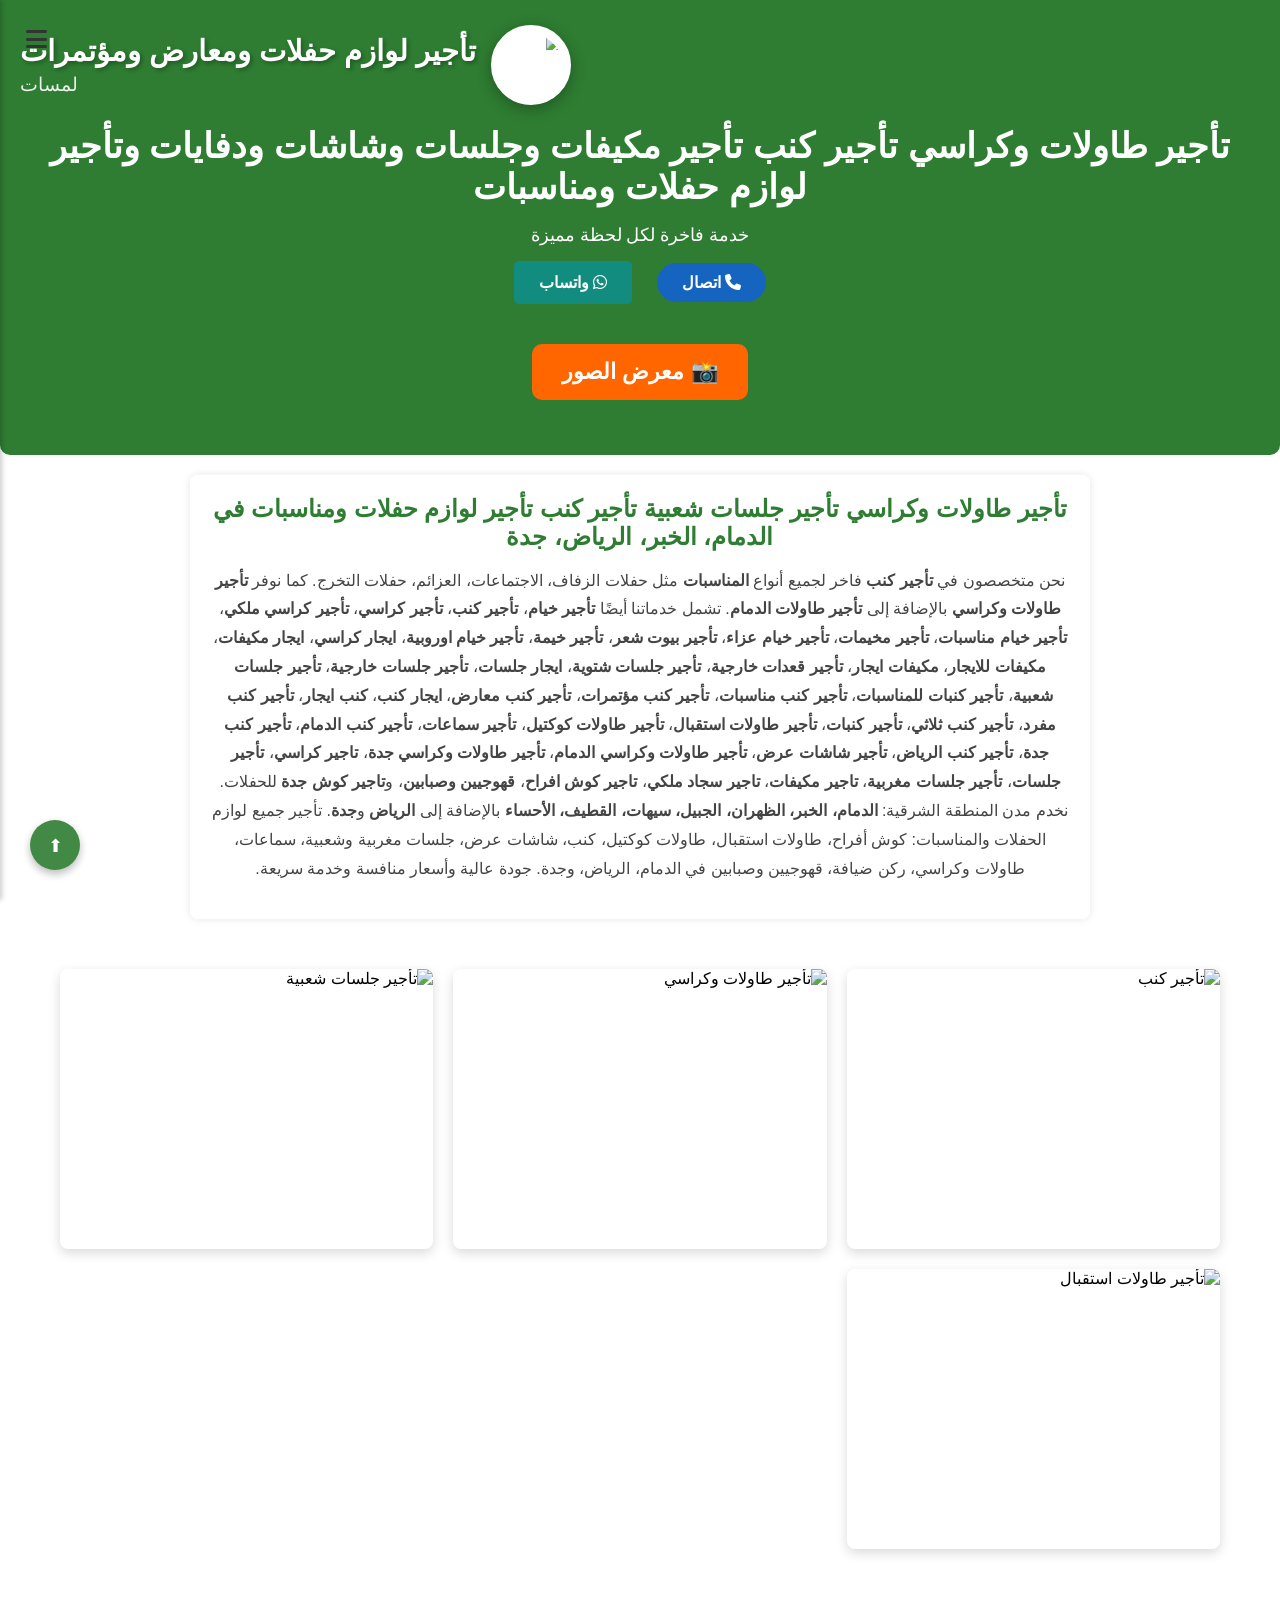
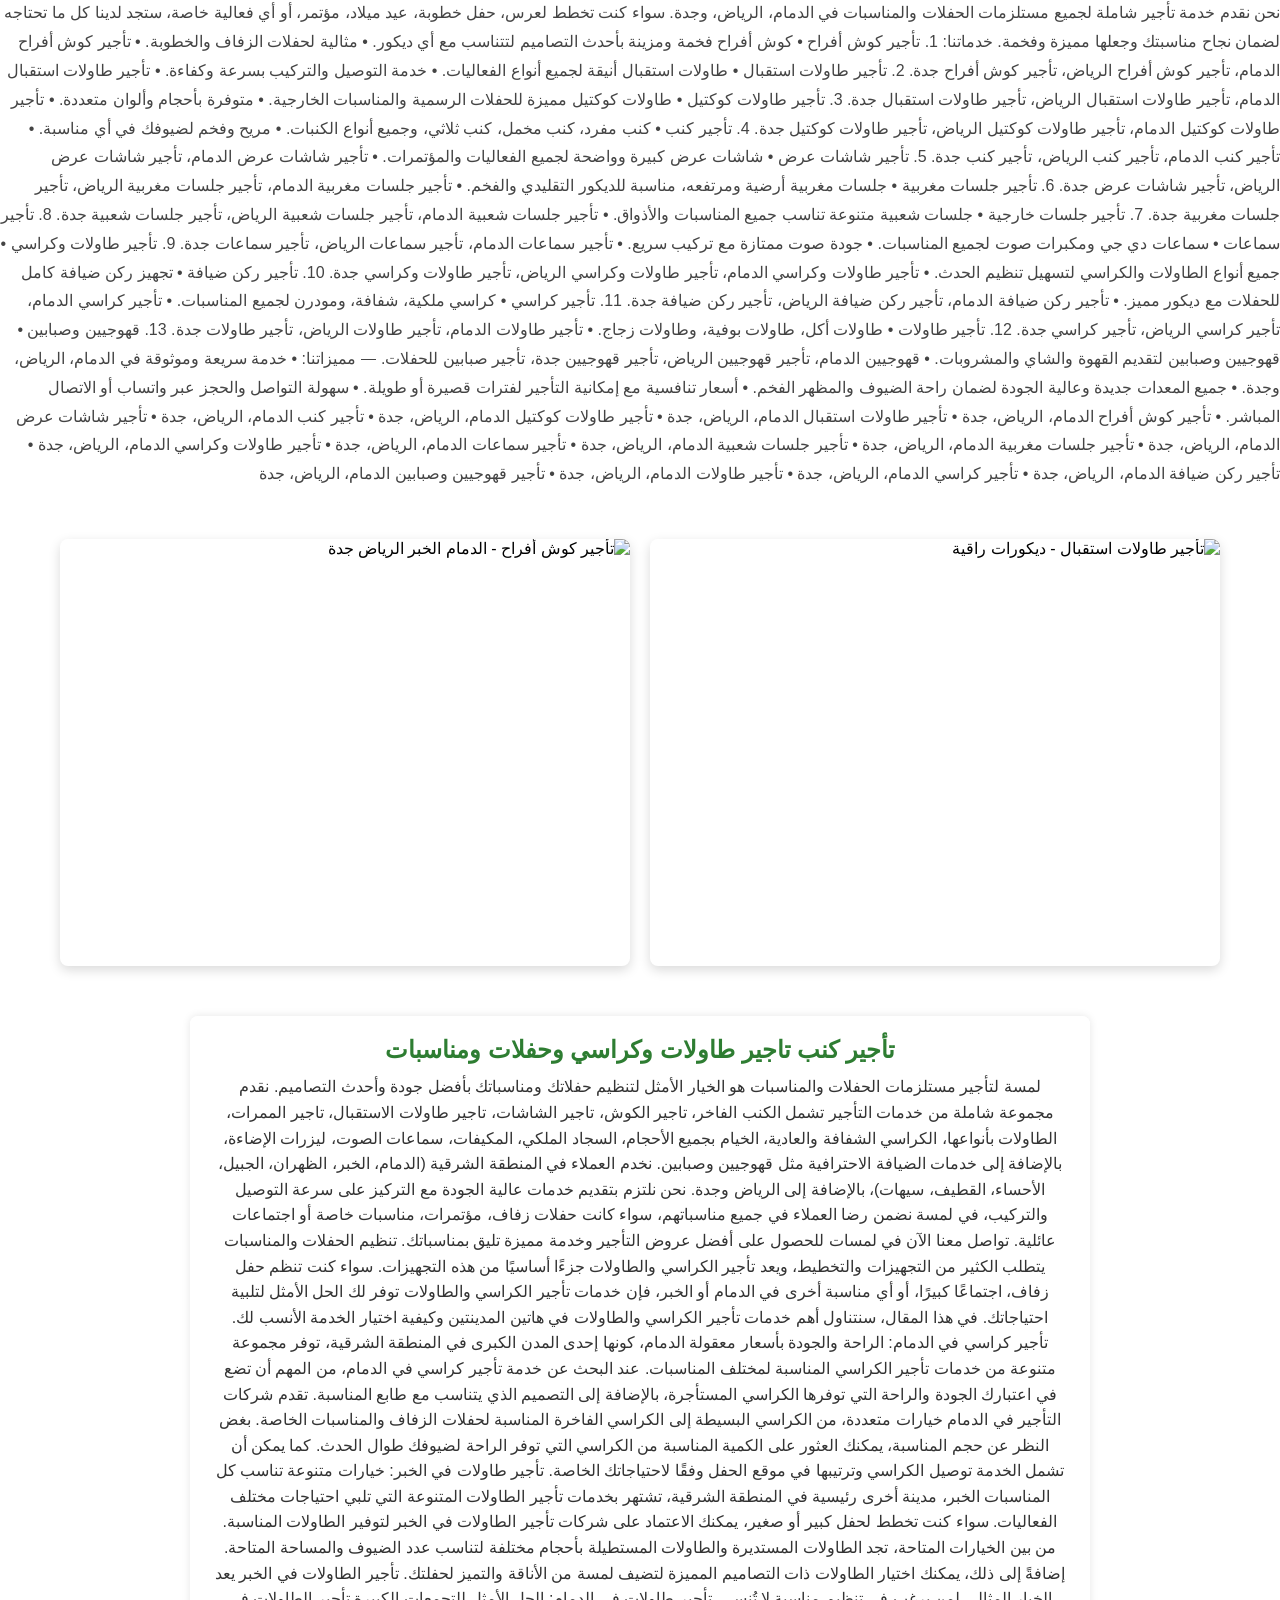
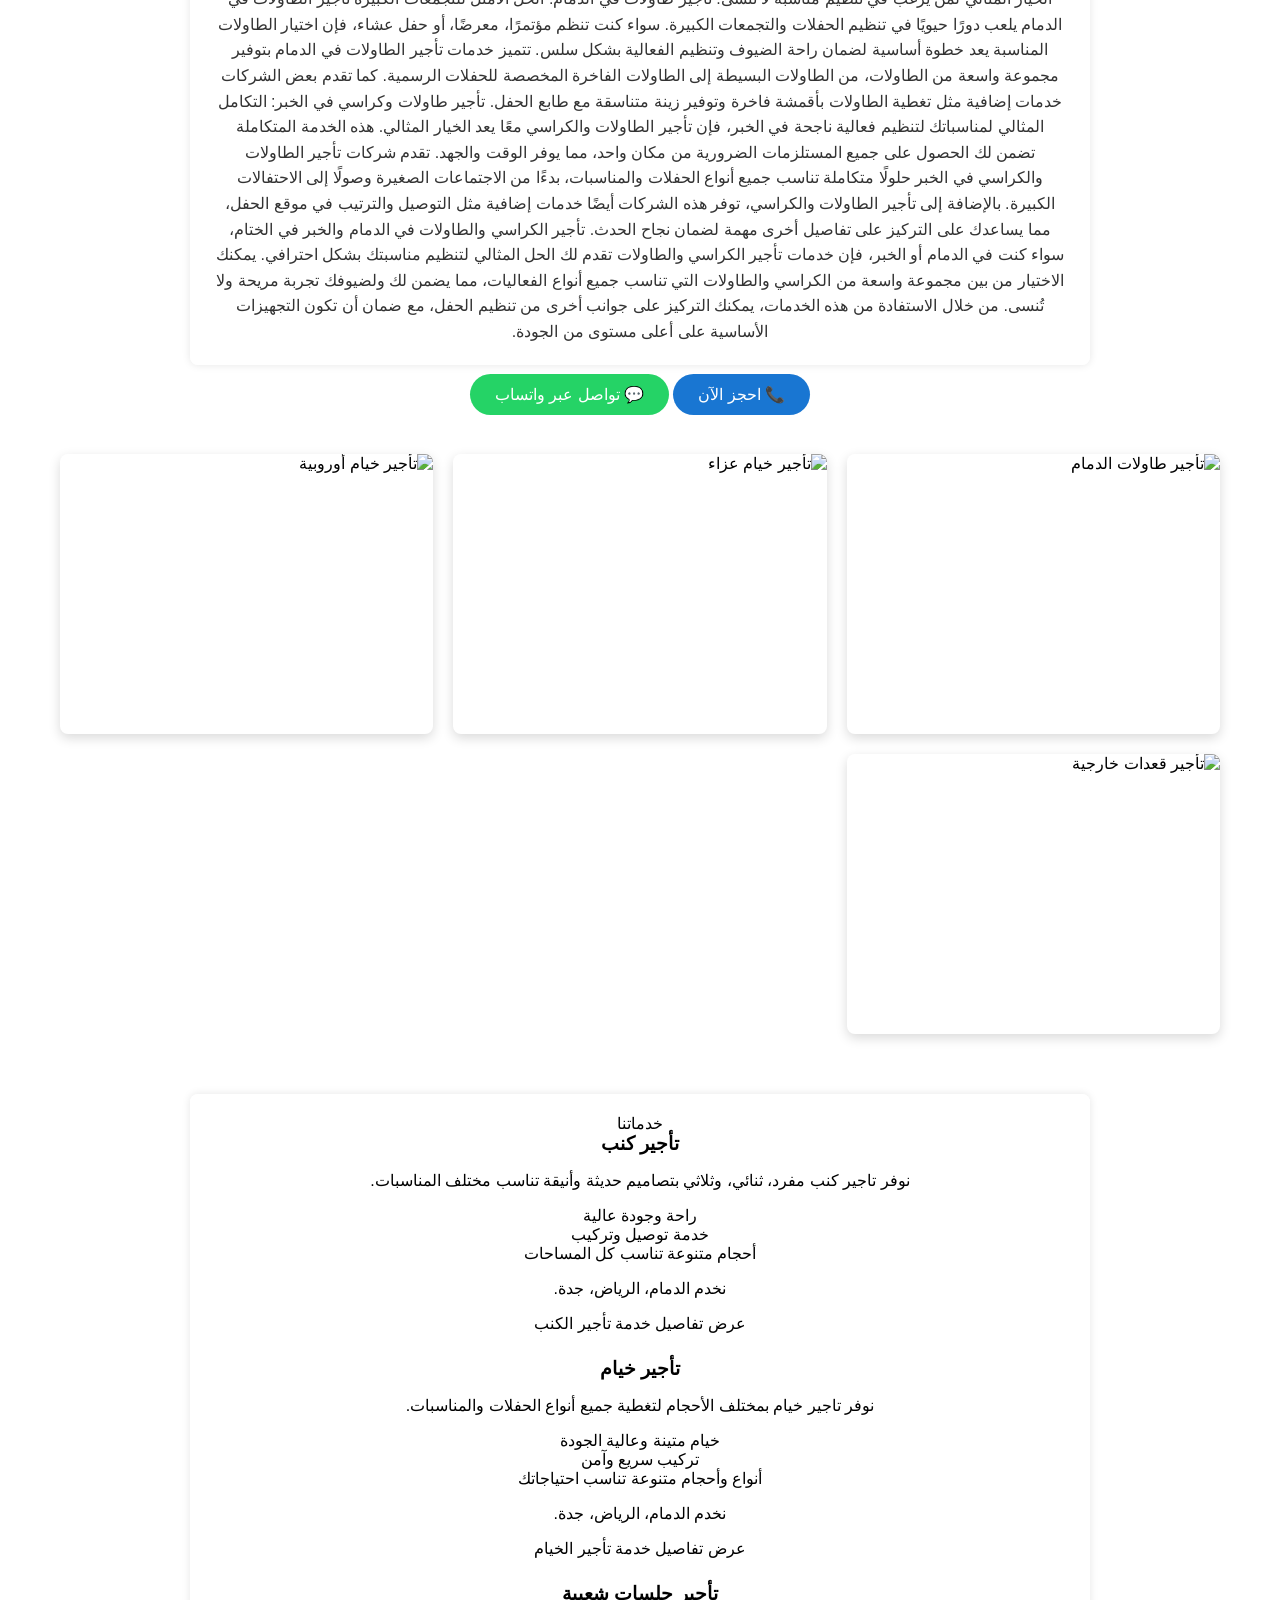
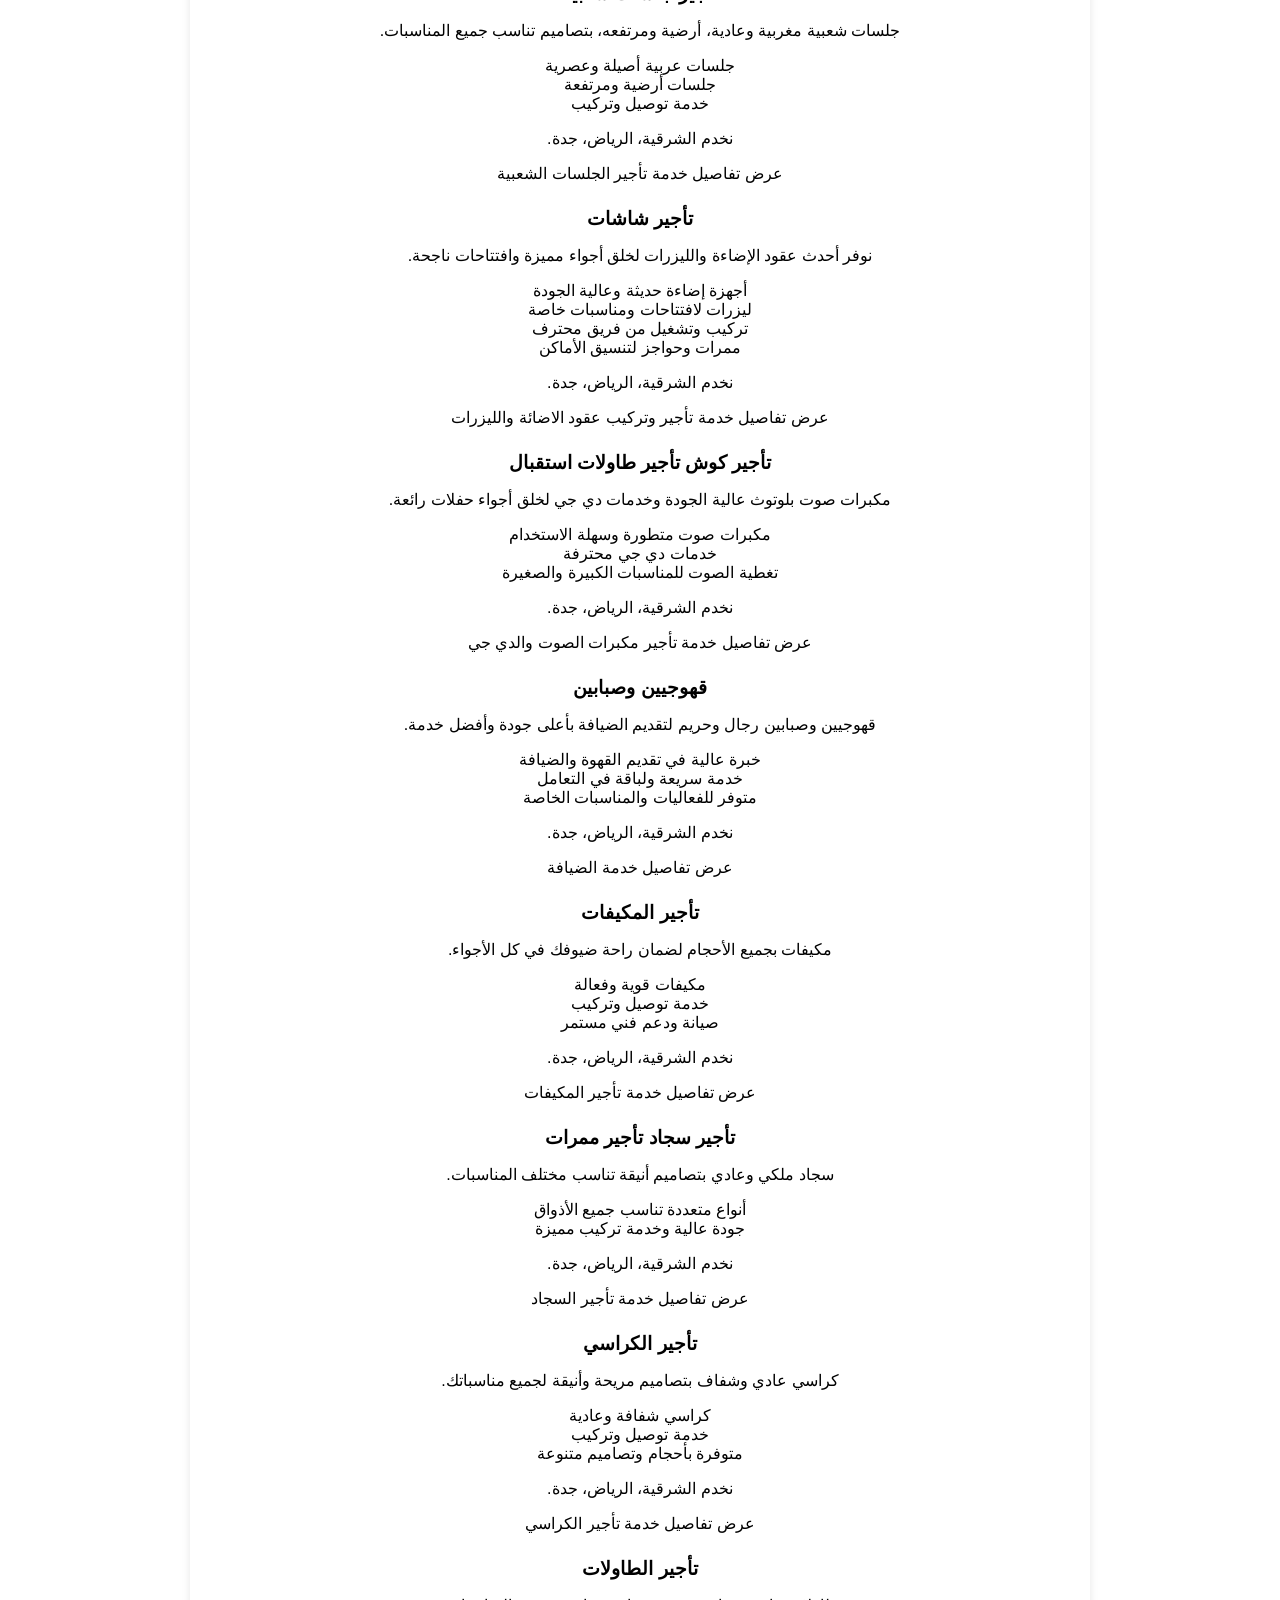
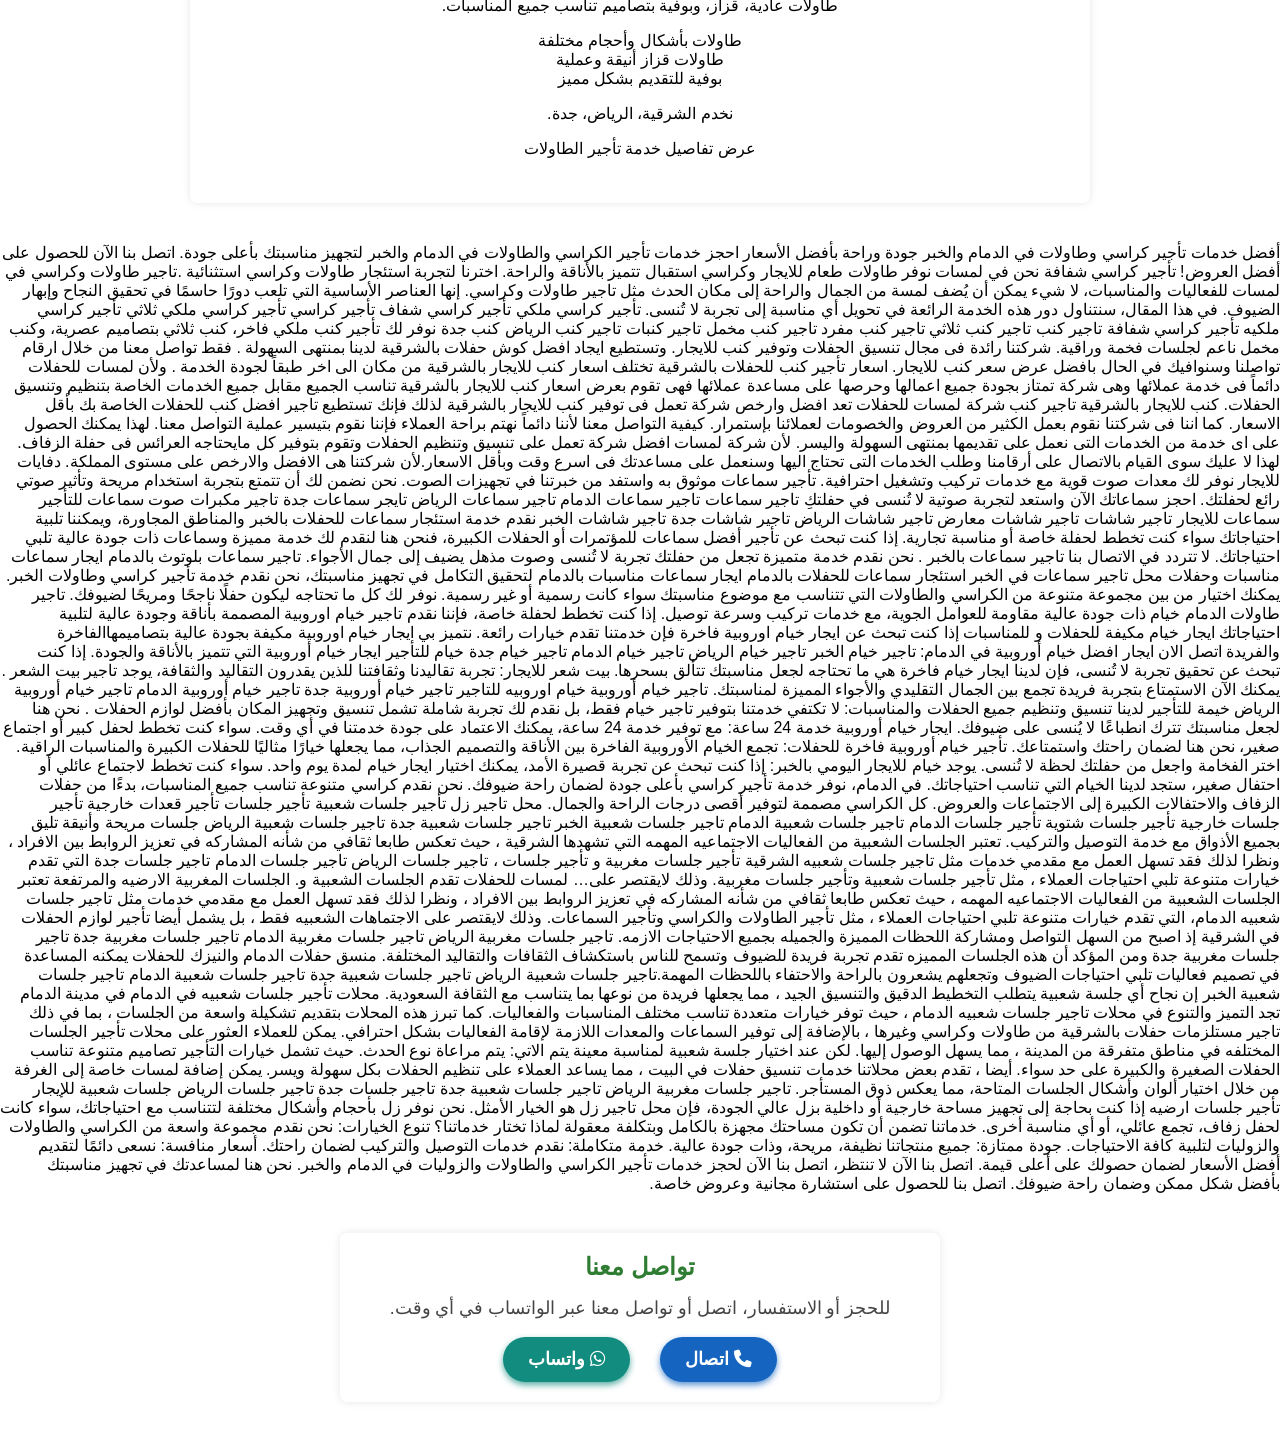
==== index.html @ 2991f168 "Update index.html" ====
<!DOCTYPE html>
<html lang="ar" dir="rtl">
<head>
	<meta charset="UTF-8" />
  <title>تأجير كراسي وطاولات تأجير كنب وجلسات لوازم حفلات ومناسبات | تجهيز مناسبات الشرقية والرياض وجدة</title>
  <meta name="viewport" content="width=device-width, initial-scale=1.0">
  <meta name="description" content="تأجير كراسي وطاولات تأجير كنب تأجير جلسات تأجير كوش تأجير طاولات استقبال، تجهيز الحفلات والمناسبات بأفضل الأسعار وجودة عالية. اتصل الآن واحصل على خدمة مميزة تشمل كافة مستلزمات الفعاليات.">
  <meta name="application-name" content="لمسات للحفلات والمناسبات">
  <link rel="canonical" href="https://www.aladyadh.com/">

  <!-- Favicon - اللوقو في التاب -->
 <link rel="icon" href="https://i.postimg.cc/htndYY7v/Chat-GPT-Image-14-fbrayr-2026-11-30-09-s.png" type="image/png">
	
  <!-- تحسين الظهور في جوجل -->
  <meta property="og:description" content="تأجير خيام تأجير مكيفات تأجير كنب تأجير كوش افراح تأجير جلسات شعبية تأجير دفايات قهوجيين وصبابين تأجير لوازم حفلات ومناسبات" />
  <meta property="og:image" content="https://i.postimg.cc/htndYY7v/Chat-GPT-Image-14-fbrayr-2026-11-30-09-s.png" />
  <meta property="og:site_name" content="تأجير لوازم حفلات" />
	
  <!-- وصف تعريفي للسيو -->
  <meta name="robots" content="index, follow">

  <!-- Google Search Console verification -->
  <meta name="google-site-verification" content="lK-_eTTjn_Y2lShGBaf8jJqfly2iYo-KkNimSh79gCM" />

  <!-- بيانات التاجر -->
<script type="application/ld+json">
{
  "@context": "https://schema.org",
  "@type": "Organization",
 "name": "تأجير لوازم حفلات ومعارض ومؤتمرات",
"alternateName": "لمسة",
  "url": "https://www.aladyadh.com",
  "logo": "https://www.aladyadh.com/logo.png",
  "contactPoint": {
    "@type": "ContactPoint",
    "telephone": "0559534118",
    "contactType": "Customer Service",
    "areaServed": "SA",
    "availableLanguage": "Arabic"
  },
  "sameAs": [
    "https://www.instagram.com/lamasat7"
  ]
}
</script>

<!-- مقتطفات المنتجات لكل الخدمات -->
<script type="application/ld+json">
{
  "@context": "https://schema.org/",
  "@graph": [
    {
      "@type": "Product",
      "name": "تأجير كنب",
      "image": "https://i.postimg.cc/66j3V9PJ/IMG-3221.jpg",
      "description": "تأجير كنب فخم للمناسبات والحفلات",
      "offers": {
        "@type": "Offer",
        "url": "https://www.aladyadh.com/kanab.html",
        "priceCurrency": "SAR",
        "price": "100",
        "availability": "https://schema.org/InStock"
      },
      "aggregateRating": {
        "@type": "AggregateRating",
        "ratingValue": "5",
        "reviewCount": "10"
      }
    },
    {
      "@type": "Product",
      "name": "تأجير مكيفات AC",
      "image": "https://i.postimg.cc/7LZQ2H7L/ac.jpg",
      "description": "تأجير مكيفات لجميع المناسبات",
      "offers": {
        "@type": "Offer",
        "url": "https://www.aladyadh.com/ac.html",
        "priceCurrency": "SAR",
        "price": "150",
        "availability": "https://schema.org/InStock"
      },
      "aggregateRating": {
        "@type": "AggregateRating",
        "ratingValue": "5",
        "reviewCount": "8"
      }
    },
    {
      "@type": "Product",
      "name": "تأجير جلسات شعبية",
      "image": "https://i.postimg.cc/63RdJbQV/b3168f60-5a8a-49be-a705-45da4fcf5726.jpg",
      "description": "تأجير جلسات شعبية للمناسبات",
      "offers": {
        "@type": "Offer",
        "url": "https://www.aladyadh.com/jalsat.html",
        "priceCurrency": "SAR",
        "price": "120",
        "availability": "https://schema.org/InStock"
      },
      "aggregateRating": {
        "@type": "AggregateRating",
        "ratingValue": "5",
        "reviewCount": "7"
      }
    },
    {
      "@type": "Product",
      "name": "تأجير طاولات وكراسي",
      "image": "https://i.postimg.cc/kMfcxb9J/a89f7420-69cb-475c-a69c-3da37e1bbdb0.jpg",
      "description": "تأجير طاولات وكراسي للمناسبات",
      "offers": {
        "@type": "Offer",
        "url": "https://www.aladyadh.com/tables.html",
        "priceCurrency": "SAR",
        "price": "150",
        "availability": "https://schema.org/InStock"
      },
      "aggregateRating": {
        "@type": "AggregateRating",
        "ratingValue": "5",
        "reviewCount": "14"
      }
    }
  ]
}
</script>
	
 <!-- FAQ Schema -->
  <script type="application/ld+json">
  {
    "@context": "https://schema.org",
    "@type": "FAQPage",
    "mainEntity": [
      {
        "@type": "Question",
        "name": "ما هي مدة تأجير طاولات وكراسي وكنب والجلسات والسماعات",
        "acceptedAnswer": {
          "@type": "Answer",
          "text": "نقدم خدمة التأجير لمدة يوم واحد أو أكثر حسب احتياجاتك، مع خصومات للفترات الطويلة."
        }
      },
      {
        "@type": "Question",
        "name": "هل يوجد توصيل وتركيب؟",
        "acceptedAnswer": {
          "@type": "Answer",
          "text": "نعم، نقدم خدمة التوصيل والتركيب المجاني ضمن نطاق الخدمة في المنطقة الشرقية وجدة والرياض."
        }
      }
    ]
  }
  </script>

  <!-- Favicon -->
  <link rel="icon" href="https://i.postimg.cc/QxMDh9df/favicon.png" type="image/png" />

  <!-- FontAwesome -->
  <link rel="preload" href="https://cdnjs.cloudflare.com/ajax/libs/font-awesome/6.4.0/css/all.min.css" as="style" onload="this.onload=null;this.rel='stylesheet'">
  <noscript><link rel="stylesheet" href="https://cdnjs.cloudflare.com/ajax/libs/font-awesome/6.4.0/css/all.min.css"></noscript>

  <!-- JSON-LD لتعريف النشاط التجاري -->
  <script type="application/ld+json">
  {
    "@context": "https://schema.org",
    "@type": "LocalBusiness",
    "name": "لمسة لتأجير لوازم الحفلات تأجير طاولات وكراسي تأجير كنب تأجير جلسات شعبية تأجير خيام تأجير دفايات تاجير طاولات استقبال تاجير كوش تاجير جلسات ولوازم الحفلات",
    "image": "https://i.postimg.cc/QxMDh9df/favicon.png",
    "url": "https://www.aladyadh.com",
    "telephone": "+966559534118",
    "address": {
      "@type": "PostalAddress",
      "streetAddress": "شارع الملك فهد",
      "addressLocality": "الدمام",
      "addressRegion": "المنطقة الشرقية",
      "postalCode": "32210",
      "addressCountry": "SA"
    },
    "openingHoursSpecification": [
      {
        "@type": "OpeningHoursSpecification",
        "dayOfWeek": [
          "Sunday",
          "Monday",
          "Tuesday",
          "Wednesday",
          "Thursday",
          "Friday",
          "Saturday"
        ],
        "opens": "00:00",
        "closes": "23:59"
      }
    ],
    "priceRange": "متوسط",
    "description": "تأجير طاولات وكراسي وكنب كوش وطاولات استقبال وطاولات كوكتيل وركن ضيافة وشاشات وليزرات وجلسات شعبية وخيام وسجاد ومكيفات وسماعات وضيافة في الدمام والرياض وجدة.",
    "geo": {
      "@type": "GeoCoordinates",
      "latitude": 26.4207,
      "longitude": 50.0888
    }
  }
  </script>

  <style>
    /* --- بداية التنسيق العام --- */
    * {
      box-sizing: border-box;
    }
    body {
      margin: 0; padding: 0;
      font-family: "Arial", sans-serif;
      background: url('https://i.postimg.cc/K8zK1v2T/IMG-1237.jpg') no-repeat center center fixed;
      background-size: cover;
      direction: rtl;
      overflow-x: hidden;
    }
    body::before {
      content: "";
      position: fixed;
      inset: 0;
      background: rgba(255, 255, 255, 0.6);
      pointer-events: none;
      z-index: -1;
    }
    a {
      text-decoration: none;
      color: inherit;
    }
    ul {
      list-style-type: none;
      padding: 0;
      margin: 0;
    }
    h1, h2, h3 {
      margin: 0 0 10px 0;
    }
    section {
      max-width: 900px;
      margin: 20px auto;
      background: rgba(255, 255, 255, 0.85);
      padding: 20px;
      border-radius: 8px;
      box-shadow: 0 0 8px rgba(0,0,0,0.1);
      text-align: center;
    }
    /* --- نهاية التنسيق العام --- */
    
    /* ترويسة الموقع */
    header {
      position: relative;
      padding: 25px 20px 15px;
      background-color: #2e7d32;
      color: white;
      text-align: center;
      border-bottom-left-radius: 10px;
      border-bottom-right-radius: 10px;
    }
    header h1 {
      font-weight: bold;
      font-size: 2.2rem;
      margin-bottom: 8px;
    }
    header p.slogan {
      font-size: 1.1rem;
      font-weight: 400;
      margin-bottom: 15px;
    }

    /* أزرار الاتصال والواتساب تحت العنوان */
    .top-contact {
      margin-bottom: 15px;
    }
    .top-contact a {
      display: inline-block;
      margin: 0 10px;
      padding: 10px 25px;
      border-radius: 25px;
      font-weight: bold;
      color: white;
      transition: background-color 0.3s ease;
    }
    .btn-call {
      background-color: #1565c0;
    }
    .btn-call:hover {
      background-color: #0d3d7a;
    }
    .btn-whatsapp {
      background-color: #25d366;
    }
    .btn-whatsapp:hover {
      background-color: #1da851;
    }

    /* زر قائمة الهامبرجر الثلاثة خطوط */
    .menu-toggle {
      position: absolute;
      top: 25px;
      left: 20px;
      font-size: 1.8rem;
      color: white;
      cursor: pointer;
      z-index: 1001;
      user-select: none;
    }

    /* القائمة الجانبية */
    nav {
      position: fixed;
      top: 0;
      left: 0;
      width: 270px;
      height: 100vh;
      background-color: rgba(255, 255, 255, 0.95);
      box-shadow: 2px 0 5px rgba(0,0,0,0.2);
      transform: translateX(-100%);
      transition: transform 0.3s ease;
      padding: 60px 20px 20px;
      overflow-y: auto;
      z-index: 1000;
      text-align: right;
      direction: rtl;
    }
    nav.open {
      transform: translateX(0);
    }
    nav ul li {
      margin-bottom: 15px;
    }
    nav ul li a {
      font-size: 1.15rem;
      color: #2e7d32;
      font-weight: 600;
      display: block;
      padding: 8px 10px;
      border-radius: 5px;
      transition: background-color 0.25s ease;
    }
    nav ul li a:hover {
      background-color: #c8e6c9;
    }

    /* قائمة خدماتنا الفرعية */
    nav ul li ul.submenu {
      display: none;
      margin-top: 8px;
      margin-right: 15px;
    }
    nav ul li.open > ul.submenu {
      display: block;
    }
    nav ul li ul.submenu li a {
      font-size: 1rem;
      font-weight: 500;
      padding-left: 15px;
      color: #145214;
      background-color: #e6f0d9;
      margin-bottom: 6px;
      border-radius: 5px;
    }
    nav ul li ul.submenu li a:hover {
      background-color: #c8e6c9;
    }

    /* الصور المتحركة slider */
    .slider-container {
      max-width: 900px;
      margin: 30px auto 20px;
      overflow: hidden;
      border-radius: 8px;
      box-shadow: 0 0 10px rgba(0,0,0,0.15);
      background: rgba(255, 255, 255, 0.95);
      direction: ltr;
    }
    .slider {
      display: flex;
      width: max-content;
      animation: slideAnimation 30s linear infinite;
    }
    .slider img {
      width: 300px;
      height: 180px;
      object-fit: cover;
      margin-right: 10px;
      border-radius: 8px;
      user-select: none;
      aspect-ratio: 300/180;
    }
    @keyframes slideAnimation {
      0% {
        transform: translateX(0);
      }
      100% {
        transform: translateX(calc(-310px * 11));
      }
    }

    /* منع سحب الصفحة يمين ويسار */
    html, body {
      overflow-x: hidden;
    }
	/* ✅ الكود الجديد - زر ثابت دائماً */
#scrollTopBtn {
  display: block;  /* ← ثابت دائماً */
  position: fixed;
  bottom: 30px;
  left: 30px;  /* ← يسار (مو يمين) */
  z-index: 99;
  border: none;
  outline: none;
  background-color: #2e7d32;
  color: white;
  cursor: pointer;
  padding: 15px;
  border-radius: 50%;
  font-size: 18px;
  width: 50px;
  height: 50px;
  box-shadow: 0 4px 8px rgba(0,0,0,0.3);
  transition: background-color 0.3s, transform 0.2s;
  opacity: 0.9;  /* ← شفافية خفيفة */
}

#scrollTopBtn:hover {
  background-color: #1b5e20;
  transform: scale(1.1);
  opacity: 1;  /* ← واضح عند hover */
}
/* اللوقو + الاسم في اليمين */
.logo-header {
  display: flex;
  align-items: center;
  justify-content: flex-end;
  gap: 15px;
  margin-bottom: 20px;
  padding-right: 20px;
  animation: slideInRight 0.8s ease-out;
}

.logo {
  width: 80px;
  height: 80px;
  border-radius: 50%;
  object-fit: cover;
  border: 4px solid white;
  box-shadow: 0 4px 15px rgba(0,0,0,0.3);
  background: white;
  padding: 5px;
  transition: transform 0.3s ease;
}

.logo:hover {
  transform: scale(1.05) rotate(3deg);
}

.logo-text {
  display: flex;
  flex-direction: column;
  align-items: flex-end;
  text-align: right;
}

.brand-name {
  font-size: 1.8rem;
  font-weight: 700;
  color: white;
  text-shadow: 2px 2px 4px rgba(0,0,0,0.3);
  line-height: 1.2;
}

.brand-subtitle {
  font-size: 1.2rem;
  font-weight: 400;
  color: rgba(255,255,255,0.9);
  margin-top: 5px;
}

/* للجوال */
@media (max-width: 768px) {
  .logo-header {
    justify-content: center;
    padding-right: 0;
  }
  
  .logo {
    width: 60px;
    height: 60px;
    border: 3px solid white;
  }
  
  .logo-text {
    align-items: center;
  }
  
  .brand-name {
    font-size: 1.3rem;
  }
  
  .brand-subtitle {
    font-size: 1rem;
  }
}

@keyframes slideInRight {
  from {
    opacity: 0;
    transform: translateX(50px);
  }
  to {
    opacity: 1;
    transform: translateX(0);
  }
}
    #scrollTopBtn:hover {
      background-color: #1b5e20;
      transform: scale(1.1);
    }
	  /* تنسيق معرض الصور */
.gallery {
    display: grid;
    grid-template-columns: repeat(auto-fit, minmax(280px, 1fr));
    gap: 20px;
    max-width: 1200px;
    margin: 30px auto;
    padding: 20px;
    background: rgba(255, 255, 255, 0.9);
    border-radius: 8px;
}

.gallery img {
    width: 100%;
    height: auto;
    aspect-ratio: 4/3;
    object-fit: cover;
    border-radius: 8px;
    box-shadow: 0 4px 12px rgba(0,0,0,0.15);
    transition: transform 0.3s ease, box-shadow 0.3s ease;
    cursor: pointer;
}

.gallery img:hover {
    transform: translateY(-8px) scale(1.02);
    box-shadow: 0 8px 20px rgba(46, 125, 50, 0.3);
}

/* للجوال */
@media (max-width: 768px) {
    .gallery {
        grid-template-columns: repeat(auto-fit, minmax(150px, 1fr));
        gap: 15px;
        padding: 15px;
    }
}
  </style>
</head>
<body>

 <!-- زر قائمة الهامبرجر -->
<button class="menu-toggle" id="menuToggle" aria-label="فتح القائمة" 
        style="background:none; border:none; cursor:pointer; font-size: 24px; color: #333;">
  <i class="fas fa-bars"></i>
</button>

<!-- القائمة الجانبية -->
<nav id="sideMenu" aria-label="القائمة الرئيسية">
  <ul>
    <li id="servicesMenu">
      <a href="javascript:void(0);" role="button" aria-haspopup="true" aria-expanded="false">
        خدماتنا <i class="fas fa-caret-down" style="margin-left: 5px;"></i>
      </a>
      <ul class="submenu" aria-label="خيارات خدماتنا الفرعية">
        <li><a href="kanab.html" onclick="closeMenu()">الكنب</a></li>
        <li><a href="tables.html" onclick="closeMenu()">الطاولات</a></li>
        <li><a href="chairs.html" onclick="closeMenu()">الكراسي</a></li>
        <li><a href="kheyam.html" onclick="closeMenu()">الخيام</a></li>
        <li><a href="carpets.html" onclick="closeMenu()">الشاشات والسجاد والحواجز</a></li>
        <li><a href="ac.html" onclick="closeMenu()">المكيفات</a></li>
        <li><a href="jalsat.html" onclick="closeMenu()">جلسات شعبية</a></li>
        <li><a href="coffee.html" onclick="closeMenu()">الضيافة</a></li>
      </ul>
    </li>
    <li><a href="#about" onclick="closeMenu()">عن لمسة</a></li>
    <li><a href="#contact" onclick="closeMenu()">تواصل معنا</a></li>
  </ul>
</nav>
  <!-- الهيدر -->
  <header>
<!-- اللوقو + الاسم في اليمين -->
<div class="logo-header">
  <img src="https://i.postimg.cc/htndYY7v/Chat-GPT-Image-14-fbrayr-2026-11-30-09-s.png" 
       alt="تأجير لوازم حفلات"
       class="logo">
  <div class="logo-text">
    <span class="brand-name">تأجير لوازم حفلات ومعارض ومؤتمرات</span>
    <span class="brand-subtitle">لمسات</span>
  </div>
</div>
	  
    <h1>تأجير طاولات وكراسي تأجير كنب تأجير مكيفات وجلسات وشاشات ودفايات وتأجير لوازم حفلات ومناسبات</h1>
    <p class="slogan">خدمة فاخرة لكل لحظة مميزة</p>
   <!-- أزرار الاتصال والواتساب تحت العنوان -->
<div class="top-contact">
  <a href="tel:0559534118" class="btn-call" aria-label="اتصال" onclick="return gtag_report_conversion('tel:0559534118');">
    <i class="fas fa-phone"></i> اتصال
  </a>

  <a href="https://wa.me/966559534118" target="_blank"
     aria-label="واتساب"
     onclick="return gtag_report_conversion('https://wa.me/966559534118');"
     style="background: #128C7E; color: white; padding: 12px 25px; border-radius: 5px; text-decoration: none; display: inline-block; margin-right: 10px;">
    <i class="fab fa-whatsapp"></i> واتساب
  </a>
    </div>

	   <!-- زر معرض الصور -->
<div style="text-align: center; margin: 40px 0;">
  <a href="gallery.html" 
     style="display: inline-block; padding: 15px 30px; font-size: 22px; font-weight: bold; 
            background-color: #ff6600; color: #fff; border-radius: 10px; text-decoration: none;">
    📸 معرض الصور
  </a>
</div>

	  
  </header>
<section aria-label="محتوى تحسين السيو" style="background: rgba(255,255,255,0.8); margin: 20px auto; padding: 20px; border-radius: 8px; max-width: 900px;">
  <h2 style="color: #2e7d32;">تأجير طاولات وكراسي تأجير جلسات شعبية تأجير كنب تأجير لوازم حفلات ومناسبات في الدمام، الخبر، الرياض، جدة</h2>
  <p style="line-height: 1.8; color: #444;">
    نحن متخصصون في <strong>تأجير كنب</strong> فاخر لجميع أنواع <strong>المناسبات</strong> مثل حفلات الزفاف، الاجتماعات، العزائم، حفلات التخرج. كما نوفر <strong>تأجير طاولات وكراسي</strong> بالإضافة إلى <strong>تأجير طاولات الدمام</strong>.
    تشمل خدماتنا أيضًا <strong>تأجير خيام</strong>، <strong>تأجير كنب</strong>، <strong>تأجير كراسي</strong>، <strong>تأجير كراسي ملكي</strong>، <strong>تأجير خيام مناسبات</strong>، <strong>تأجير مخيمات</strong>، <strong>تأجير خيام عزاء</strong>، <strong>تأجير بيوت شعر</strong>، <strong>تأجير خيمة</strong>، <strong>تأجير خيام اوروبية</strong>، <strong>ايجار كراسي</strong>، <strong>ايجار مكيفات</strong>، <strong>مكيفات للايجار</strong>، <strong>مكيفات ايجار</strong>، <strong>تأجير قعدات خارجية</strong>، <strong>تأجير جلسات شتوية</strong>، <strong>ايجار جلسات</strong>، <strong>تأجير جلسات خارجية</strong>، <strong>تأجير جلسات شعبية</strong>، <strong>تأجير كنبات للمناسبات</strong>، <strong>تأجير كنب مناسبات</strong>، <strong>تأجير كنب مؤتمرات</strong>، <strong>تأجير كنب معارض</strong>، <strong>ايجار كنب</strong>، <strong>كنب ايجار</strong>، <strong>تأجير كنب مفرد</strong>، <strong>تأجير كنب ثلاثي</strong>، <strong>تأجير كنبات</strong>، <strong>تأجير طاولات استقبال</strong>،  <strong>تأجير طاولات كوكتيل</strong>،  <strong>تأجير سماعات</strong>،  <strong>تأجير كنب الدمام</strong>،  <strong>تأجير كنب جدة</strong>،  <strong>تأجير كنب الرياض</strong>،  <strong>تأجير شاشات عرض</strong>،  <strong>تأجير طاولات وكراسي الدمام</strong>،  <strong>تأجير طاولات وكراسي جدة</strong>، <strong>تاجير كراسي</strong>،  <strong>تأجير جلسات</strong>،  <strong>تأجير جلسات مغربية</strong>، <strong>تاجير مكيفات</strong>، <strong>تاجير سجاد ملكي</strong>، <strong>تاجير كوش افراح</strong>، <strong>قهوجيين وصبابين</strong>، و<strong>تاجير كوش جدة</strong> للحفلات.
    نخدم مدن المنطقة الشرقية: <strong>الدمام، الخبر، الظهران، الجبيل، سيهات، القطيف، الأحساء</strong> بالإضافة إلى <strong>الرياض</strong> و<strong>جدة</strong>.
 تأجير جميع لوازم الحفلات والمناسبات: كوش أفراح، طاولات استقبال، طاولات كوكتيل، كنب، شاشات عرض، جلسات مغربية وشعبية، سماعات، طاولات وكراسي، ركن ضيافة، قهوجيين وصبابين في الدمام، الرياض، وجدة. جودة عالية وأسعار منافسة وخدمة سريعة.
 </p>
</section>

 <div class="gallery">
    <img src="https://i.postimg.cc/66j3V9PJ/IMG-3221.jpg" 
         width="400" 
         height="300"
         alt="تأجير كنب"
         loading="lazy"
         decoding="async">
    
    <img src="https://i.postimg.cc/zvsYdPWW/c40bae99-ae66-4d61-848a-776846e53140.jpg" 
         width="400" 
         height="300"
         alt="تأجير طاولات وكراسي"
         loading="lazy"
         decoding="async">
    
    <img src="https://i.postimg.cc/VNbxkzWL/IMG-3033.jpg" 
         width="400" 
         height="300"
         alt="تأجير جلسات شعبية"
         loading="lazy"
         decoding="async">
    
    <img src="https://i.postimg.cc/PqbZ0t3R/f220e5fd-8d29-48c9-872a-d261570c7071.jpg" 
         width="400" 
         height="300"
         alt="تأجير طاولات استقبال"
         loading="lazy"
         decoding="async">
</div>

<p style="line-height: 1.8; color: #444;">	
نحن نقدم خدمة تأجير شاملة لجميع مستلزمات الحفلات والمناسبات في الدمام، الرياض، وجدة. سواء كنت تخطط لعرس، حفل خطوبة، عيد ميلاد، مؤتمر، أو أي فعالية خاصة، ستجد لدينا كل ما تحتاجه لضمان نجاح مناسبتك وجعلها مميزة وفخمة.

خدماتنا:
	1.	تأجير كوش أفراح
	•	كوش أفراح فخمة ومزينة بأحدث التصاميم لتتناسب مع أي ديكور.
	•	مثالية لحفلات الزفاف والخطوبة.
	• تأجير كوش أفراح الدمام، تأجير كوش أفراح الرياض، تأجير كوش أفراح جدة.
	2.	تأجير طاولات استقبال
	•	طاولات استقبال أنيقة لجميع أنواع الفعاليات.
	•	خدمة التوصيل والتركيب بسرعة وكفاءة.
    • تأجير طاولات استقبال الدمام، تأجير طاولات استقبال الرياض، تأجير طاولات استقبال جدة.
	3.	تأجير طاولات كوكتيل
	•	طاولات كوكتيل مميزة للحفلات الرسمية والمناسبات الخارجية.
	•	متوفرة بأحجام وألوان متعددة.
	•	 تأجير طاولات كوكتيل الدمام، تأجير طاولات كوكتيل الرياض، تأجير طاولات كوكتيل جدة.
	4.	تأجير كنب
	•	كنب مفرد، كنب مخمل، كنب ثلاثي، وجميع أنواع الكنبات.
	•	مريح وفخم لضيوفك في أي مناسبة.
	•	تأجير كنب الدمام، تأجير كنب الرياض، تأجير كنب جدة.
	5.	تأجير شاشات عرض
	•	شاشات عرض كبيرة وواضحة لجميع الفعاليات والمؤتمرات.
	•	 تأجير شاشات عرض الدمام، تأجير شاشات عرض الرياض، تأجير شاشات عرض جدة.
	6.	تأجير جلسات مغربية
	•	جلسات مغربية أرضية ومرتفعه، مناسبة للديكور التقليدي والفخم.
	•	 تأجير جلسات مغربية الدمام، تأجير جلسات مغربية الرياض، تأجير جلسات مغربية جدة.
	7.	تأجير جلسات خارجية 
	•	جلسات شعبية متنوعة تناسب جميع المناسبات والأذواق.
	•	 تأجير جلسات شعبية الدمام، تأجير جلسات شعبية الرياض، تأجير جلسات شعبية جدة.
	8.	تأجير سماعات
	•	سماعات دي جي ومكبرات صوت لجميع المناسبات.
	•	جودة صوت ممتازة مع تركيب سريع.
	•	تأجير سماعات الدمام، تأجير سماعات الرياض، تأجير سماعات جدة.
	9.	تأجير طاولات وكراسي
	•	جميع أنواع الطاولات والكراسي لتسهيل تنظيم الحدث.
	•	تأجير طاولات وكراسي الدمام، تأجير طاولات وكراسي الرياض، تأجير طاولات وكراسي جدة.
	10.	تأجير ركن ضيافة
	•	تجهيز ركن ضيافة كامل للحفلات مع ديكور مميز.
	•	تأجير ركن ضيافة الدمام، تأجير ركن ضيافة الرياض، تأجير ركن ضيافة جدة.
	11.	تأجير كراسي
	•	كراسي ملكية، شفافة، ومودرن لجميع المناسبات.
	•	تأجير كراسي الدمام، تأجير كراسي الرياض، تأجير كراسي جدة.
	12.	تأجير طاولات
	•	طاولات أكل، طاولات بوفية، وطاولات زجاج.
	•	تأجير طاولات الدمام، تأجير طاولات الرياض، تأجير طاولات جدة.
	13.	قهوجيين وصبابين
	•	قهوجيين وصبابين لتقديم القهوة والشاي والمشروبات.
	• قهوجيين الدمام، تأجير قهوجيين الرياض، تأجير قهوجيين جدة، تأجير صبابين للحفلات.

⸻

مميزاتنا:
	•	خدمة سريعة وموثوقة في الدمام، الرياض، وجدة.
	•	جميع المعدات جديدة وعالية الجودة لضمان راحة الضيوف والمظهر الفخم.
	•	أسعار تنافسية مع إمكانية التأجير لفترات قصيرة أو طويلة.
	•	سهولة التواصل والحجز عبر واتساب أو الاتصال المباشر.
	•	تأجير كوش أفراح الدمام، الرياض، جدة
	•	تأجير طاولات استقبال الدمام، الرياض، جدة
	•	تأجير طاولات كوكتيل الدمام، الرياض، جدة
	•	تأجير كنب الدمام، الرياض، جدة
	•	تأجير شاشات عرض الدمام، الرياض، جدة
	•	تأجير جلسات مغربية الدمام، الرياض، جدة
	•	تأجير جلسات شعبية الدمام، الرياض، جدة
	•	تأجير سماعات الدمام، الرياض، جدة
	•	تأجير طاولات وكراسي الدمام، الرياض، جدة
	•	تأجير ركن ضيافة الدمام، الرياض، جدة
	•	تأجير كراسي الدمام، الرياض، جدة
	•	تأجير طاولات الدمام، الرياض، جدة
	•	تأجير قهوجيين وصبابين الدمام، الرياض، جدة
  </p>
</section>

	<div class="gallery">
    <img src="https://i.postimg.cc/XJfbNnk6/c0c15521-69e3-4c2c-8770-bcc5196b093b.jpg" 
         width="400" 
         height="300"
         alt="تأجير طاولات استقبال - ديكورات راقية"
         loading="lazy"
         decoding="async">
    
    <img src="https://i.postimg.cc/SN5tPwc6/5c181b66-4bcd-4c76-87a1-96ced5f2a7bf.jpg" 
         width="400" 
         height="300"
         alt="تأجير كوش أفراح - الدمام الخبر الرياض جدة"
         loading="lazy"
         decoding="async">
</div>
	
  <section id="about" tabindex="0" aria-labelledby="about-title">
    <h2 id="about-title" style="color:#2e7d32;">تأجير كنب تاجير طاولات وكراسي وحفلات ومناسبات</h2>
    <p style="line-height: 1.6; color: #333; max-width: 850px; margin: 0 auto;">
      لمسة لتأجير مستلزمات الحفلات والمناسبات هو الخيار الأمثل لتنظيم حفلاتك ومناسباتك بأفضل جودة وأحدث التصاميم.
      نقدم مجموعة شاملة من خدمات التأجير تشمل الكنب الفاخر، تاجير الكوش، تاجير الشاشات، تاجير طاولات الاستقبال، تاجير الممرات، الطاولات بأنواعها، الكراسي الشفافة والعادية، الخيام بجميع الأحجام،
      السجاد الملكي، المكيفات، سماعات الصوت، ليزرات الإضاءة، بالإضافة إلى خدمات الضيافة الاحترافية مثل قهوجيين وصبابين.
      نخدم العملاء في المنطقة الشرقية (الدمام، الخبر، الظهران، الجبيل، الأحساء، القطيف، سيهات)، بالإضافة إلى الرياض وجدة.
      نحن نلتزم بتقديم خدمات عالية الجودة مع التركيز على سرعة التوصيل والتركيب، في لمسة نضمن رضا العملاء في جميع مناسباتهم،
      سواء كانت حفلات زفاف، مؤتمرات، مناسبات خاصة أو اجتماعات عائلية.
      تواصل معنا الآن في لمسات للحصول على أفضل عروض التأجير وخدمة مميزة تليق بمناسباتك.
      تنظيم الحفلات والمناسبات يتطلب الكثير من التجهيزات والتخطيط، ويعد تأجير الكراسي والطاولات جزءًا أساسيًا من هذه التجهيزات. سواء كنت تنظم حفل زفاف، اجتماعًا كبيرًا، أو أي مناسبة أخرى في الدمام أو الخبر، فإن خدمات تأجير الكراسي والطاولات توفر لك الحل الأمثل لتلبية احتياجاتك. في هذا المقال، سنتناول أهم خدمات تأجير الكراسي والطاولات في هاتين المدينتين وكيفية اختيار الخدمة الأنسب لك.

تأجير كراسي في الدمام: الراحة والجودة بأسعار معقولة


الدمام، كونها إحدى المدن الكبرى في المنطقة الشرقية، توفر مجموعة متنوعة من خدمات تأجير الكراسي المناسبة لمختلف المناسبات. عند البحث عن خدمة تأجير كراسي في الدمام، من المهم أن تضع في اعتبارك الجودة والراحة التي توفرها الكراسي المستأجرة، بالإضافة إلى التصميم الذي يتناسب مع طابع المناسبة.

تقدم شركات التأجير في الدمام خيارات متعددة، من الكراسي البسيطة إلى الكراسي الفاخرة المناسبة لحفلات الزفاف والمناسبات الخاصة. بغض النظر عن حجم المناسبة، يمكنك العثور على الكمية المناسبة من الكراسي التي توفر الراحة لضيوفك طوال الحدث. كما يمكن أن تشمل الخدمة توصيل الكراسي وترتيبها في موقع الحفل وفقًا لاحتياجاتك الخاصة.

تأجير طاولات في الخبر:

خيارات متنوعة تناسب كل المناسبات
الخبر، مدينة أخرى رئيسية في المنطقة الشرقية، تشتهر بخدمات تأجير الطاولات المتنوعة التي تلبي احتياجات مختلف الفعاليات. سواء كنت تخطط لحفل كبير أو صغير، يمكنك الاعتماد على شركات تأجير الطاولات في الخبر لتوفير الطاولات المناسبة.

من بين الخيارات المتاحة، تجد الطاولات المستديرة والطاولات المستطيلة بأحجام مختلفة لتناسب عدد الضيوف والمساحة المتاحة. إضافةً إلى ذلك، يمكنك اختيار الطاولات ذات التصاميم المميزة لتضيف لمسة من الأناقة والتميز لحفلتك. تأجير الطاولات في الخبر يعد الخيار المثالي لمن يرغب في تنظيم مناسبة لا تُنسى.

تأجير طاولات في الدمام:

الحل الأمثل للتجمعات الكبيرة
تأجير الطاولات في الدمام يلعب دورًا حيويًا في تنظيم الحفلات والتجمعات الكبيرة. سواء كنت تنظم مؤتمرًا، معرضًا، أو حفل عشاء، فإن اختيار الطاولات المناسبة يعد خطوة أساسية لضمان راحة الضيوف وتنظيم الفعالية بشكل سلس.

تتميز خدمات تأجير الطاولات في الدمام بتوفير مجموعة واسعة من الطاولات، من الطاولات البسيطة إلى الطاولات الفاخرة المخصصة للحفلات الرسمية. كما تقدم بعض الشركات خدمات إضافية مثل تغطية الطاولات بأقمشة فاخرة وتوفير زينة متناسقة مع طابع الحفل.

تأجير طاولات وكراسي في الخبر:

التكامل المثالي لمناسباتك
لتنظيم فعالية ناجحة في الخبر، فإن تأجير الطاولات والكراسي معًا يعد الخيار المثالي. هذه الخدمة المتكاملة تضمن لك الحصول على جميع المستلزمات الضرورية من مكان واحد، مما يوفر الوقت والجهد. تقدم شركات تأجير الطاولات والكراسي في الخبر حلولًا متكاملة تناسب جميع أنواع الحفلات والمناسبات، بدءًا من الاجتماعات الصغيرة وصولًا إلى الاحتفالات الكبيرة.

بالإضافة إلى تأجير الطاولات والكراسي، توفر هذه الشركات أيضًا خدمات إضافية مثل التوصيل والترتيب في موقع الحفل، مما يساعدك على التركيز على تفاصيل أخرى مهمة لضمان نجاح الحدث.

 تأجير الكراسي والطاولات في الدمام والخبر


في الختام، سواء كنت في الدمام أو الخبر، فإن خدمات تأجير الكراسي والطاولات تقدم لك الحل المثالي لتنظيم مناسبتك بشكل احترافي. يمكنك الاختيار من بين مجموعة واسعة من الكراسي والطاولات التي تناسب جميع أنواع الفعاليات، مما يضمن لك ولضيوفك تجربة مريحة ولا تُنسى. من خلال الاستفادة من هذه الخدمات، يمكنك التركيز على جوانب أخرى من تنظيم الحفل، مع ضمان أن تكون التجهيزات الأساسية على أعلى مستوى من الجودة.
    </p>
  </section>

	<div style="text-align:center; margin:20px 0;">
    <a href="tel:0559534118" style="background:#1976d2;color:white;padding:12px 25px;border-radius:25px;text-decoration:none;">📞 احجز الآن</a>
    <a href="https://wa.me/966559534118" style="background:#25d366;color:white;padding:12px 25px;border-radius:25px;text-decoration:none;">💬 تواصل عبر واتساب</a>
  </div>
</section>

 <div class="gallery">
    <img src="https://i.postimg.cc/t4LDsGbF/IMG-3035.jpg" 
         width="400" 
         height="300"
         alt="تأجير طاولات الدمام"
         loading="lazy"
         decoding="async">
    
    <img src="https://i.postimg.cc/kMfcxb9J/a89f7420-69cb-475c-a69c-3da37e1bbdb0.jpg" 
         width="400" 
         height="300"
         alt="تأجير خيام عزاء"
         loading="lazy"
         decoding="async">
    
    <img src="https://i.postimg.cc/252znkBd/bd81bc5c-c85c-4745-9f2f-e541b1b015bc.jpg" 
         width="400" 
         height="300"
         alt="تأجير خيام أوروبية"
         loading="lazy"
         decoding="async">
    
    <img src="https://i.postimg.cc/QMydRNx8/f6243c52-b22a-4aa0-a073-2c59cb00f8c6.jpg" 
         width="400" 
         height="300"
         alt="تأجير قعدات خارجية"
         loading="lazy"
         decoding="async">
</div>
	  
  <!-- خدماتنا -->
 <section id="services" tabindex="0" aria-labelledby="services-title" style="max-width: 900px; margin: 40px auto; background: rgba(255, 255, 255, 0.9); border-radius: 8px; padding: 20px;">
<a href="#services-title" aria-haspopup="true" aria-expanded="false">خدماتنا</a>
  <article id="kanb" style="margin-bottom: 25px;">
    <h3>تأجير كنب</h3>
    <p>نوفر تاجير كنب مفرد، ثنائي، وثلاثي بتصاميم حديثة وأنيقة تناسب مختلف المناسبات.</p>
    <ul>
      <li>راحة وجودة عالية</li>
      <li>خدمة توصيل وتركيب</li>
      <li>أحجام متنوعة تناسب كل المساحات</li>
    </ul>
    <p>نخدم الدمام، الرياض، جدة.</p>
    <p><a href="kanab.html">عرض تفاصيل خدمة تأجير الكنب</a></p>
  </article>

  <article id="tents" style="margin-bottom: 25px;">
    <h3>تأجير خيام</h3>
    <p>نوفر تاجير خيام بمختلف الأحجام لتغطية جميع أنواع الحفلات والمناسبات.</p>
    <ul>
      <li>خيام متينة وعالية الجودة</li>
      <li>تركيب سريع وآمن</li>
      <li>أنواع وأحجام متنوعة تناسب احتياجاتك</li>
    </ul>
    <p>نخدم الدمام، الرياض، جدة.</p>
    <p><a href="kheyam.html">عرض تفاصيل خدمة تأجير الخيام</a></p>
  </article>

  <article id="sessions" style="margin-bottom: 25px;">
    <h3>تأجير جلسات شعبية</h3>
    <p>جلسات شعبية مغربية وعادية، أرضية ومرتفعه، بتصاميم تناسب جميع المناسبات.</p>
    <ul>
      <li>جلسات عربية أصيلة وعصرية</li>
      <li>جلسات أرضية ومرتفعة</li>
      <li>خدمة توصيل وتركيب</li>
    </ul>
    <p>نخدم الشرقية، الرياض، جدة.</p>
    <p><a href="jalsat.html">عرض تفاصيل خدمة تأجير الجلسات الشعبية</a></p>
  </article>

  <article id="lighting" style="margin-bottom: 25px;">
    <h3>تأجير شاشات</h3>
    <p>نوفر أحدث عقود الإضاءة والليزرات لخلق أجواء مميزة وافتتاحات ناجحة.</p>
    <ul>
      <li>أجهزة إضاءة حديثة وعالية الجودة</li>
      <li>ليزرات لافتتاحات ومناسبات خاصة</li>
      <li>تركيب وتشغيل من فريق محترف</li>
      <li>ممرات وحواجز لتنسيق الأماكن</li>
    </ul>
    <p>نخدم الشرقية، الرياض، جدة.</p>
   <p><a href="carpets.html">عرض تفاصيل خدمة تأجير وتركيب عقود الاضائة والليزرات</a></p>
  </article>

  <article id="sound" style="margin-bottom: 25px;">
    <h3>تأجير كوش تأجير طاولات استقبال</h3>
    <p>مكبرات صوت بلوتوث عالية الجودة وخدمات دي جي لخلق أجواء حفلات رائعة.</p>
    <ul>
      <li>مكبرات صوت متطورة وسهلة الاستخدام</li>
      <li>خدمات دي جي محترفة</li>
      <li>تغطية الصوت للمناسبات الكبيرة والصغيرة</li>
    </ul>
    <p>نخدم الشرقية، الرياض، جدة.</p>
   <p><a href="carpets.html">عرض تفاصيل خدمة تأجير مكبرات الصوت والدي جي</a></p>
  </article>

  <article id="coffee" style="margin-bottom: 25px;">
    <h3>قهوجيين وصبابين</h3>
    <p>قهوجيين وصبابين رجال وحريم لتقديم الضيافة بأعلى جودة وأفضل خدمة.</p>
    <ul>
      <li>خبرة عالية في تقديم القهوة والضيافة</li>
      <li>خدمة سريعة ولباقة في التعامل</li>
      <li>متوفر للفعاليات والمناسبات الخاصة</li>
    </ul>
    <p>نخدم الشرقية، الرياض، جدة.</p>
    <p><a href="coffee.html">عرض تفاصيل خدمة الضيافة</a></p>
  </article>

  <article id="ac" style="margin-bottom: 25px;">
    <h3>تأجير المكيفات</h3>
    <p>مكيفات بجميع الأحجام لضمان راحة ضيوفك في كل الأجواء.</p>
    <ul>
      <li>مكيفات قوية وفعالة</li>
      <li>خدمة توصيل وتركيب</li>
      <li>صيانة ودعم فني مستمر</li>
    </ul>
    <p>نخدم الشرقية، الرياض، جدة.</p>
    <p><a href="ac.html">عرض تفاصيل خدمة تأجير المكيفات</a></p>
  </article>

  <article id="carpets" style="margin-bottom: 25px;">
    <h3>تأجير سجاد تأجير ممرات</h3>
    <p>سجاد ملكي وعادي بتصاميم أنيقة تناسب مختلف المناسبات.</p>
    <ul>
      <li>أنواع متعددة تناسب جميع الأذواق</li>
      <li>جودة عالية وخدمة تركيب مميزة</li>
    </ul>
    <p>نخدم الشرقية، الرياض، جدة.</p>
    <p><a href="carpets.html">عرض تفاصيل خدمة تأجير السجاد</a></p>
  </article>

  <article id="chairs" style="margin-bottom: 25px;">
    <h3>تأجير الكراسي</h3>
    <p>كراسي عادي وشفاف بتصاميم مريحة وأنيقة لجميع مناسباتك.</p>
    <ul>
      <li>كراسي شفافة وعادية</li>
      <li>خدمة توصيل وتركيب</li>
      <li>متوفرة بأحجام وتصاميم متنوعة</li>
    </ul>
    <p>نخدم الشرقية، الرياض، جدة.</p>
    <p><a href="chairs.html">عرض تفاصيل خدمة تأجير الكراسي</a></p>
  </article>

  <article id="tables" style="margin-bottom: 25px;">
    <h3>تأجير الطاولات</h3>
    <p>طاولات عادية، قزاز، وبوفية بتصاميم تناسب جميع المناسبات.</p>
    <ul>
      <li>طاولات بأشكال وأحجام مختلفة</li>
      <li>طاولات قزاز أنيقة وعملية</li>
      <li>بوفية للتقديم بشكل مميز</li>
    </ul>
    <p>نخدم الشرقية، الرياض، جدة.</p>
    <p><a href="tables.html">عرض تفاصيل خدمة تأجير الطاولات</a></p>
  </article>
	 
</section>
  أفضل خدمات تأجير كراسي وطاولات في الدمام والخبر جودة وراحة بأفضل الأسعار
احجز خدمات تأجير الكراسي والطاولات في الدمام والخبر لتجهيز مناسبتك بأعلى جودة. اتصل بنا الآن للحصول على أفضل العروض!
تأجير كراسي شفافة نحن في لمسات نوفر طاولات طعام للايجار وكراسي استقبال تتميز بالأناقة والراحة. اخترنا لتجربة استئجار طاولات وكراسي استثنائية .تاجير طاولات وكراسي 

في لمسات للفعاليات والمناسبات، لا شيء يمكن أن يُضف لمسة من الجمال والراحة إلى مكان الحدث مثل تاجير طاولات وكراسي. إنها العناصر الأساسية التي تلعب دورًا حاسمًا في تحقيق النجاح وإبهار الضيوف. في هذا المقال، سنتناول دور هذه الخدمة الرائعة في تحويل أي مناسبة إلى تجربة لا تُنسى.
تأجير كراسي ملكي 
تأجير كراسي شفاف 
تأجير كراسي 
تأجير كراسي ملكي ثلاثي 
تأجير كراسي ملكيه 
تأجير كراسي شفافة
تاجير كنب 
تاجير كنب ثلاثي 
تاجير كنب مفرد 
تاجير كنب مخمل 
تاجير كنبات 
تاجير كنب الرياض  
كنب جدة نوفر لك تأجير كنب ملكي فاخر، كنب ثلاثي بتصاميم عصرية، وكنب مخمل ناعم لجلسات فخمة وراقية.  

شركتنا رائدة فى مجال تنسيق الحفلات وتوفير كنب للايجار. وتستطيع ايجاد افضل كوش حفلات بالشرقية لدينا بمنتهى السهولة . فقط تواصل معنا من خلال ارقام تواصلنا وسنوافيك في الحال بافضل عرض سعر كنب للايجار.
اسعار تأجير كنب للحفلات بالشرقية 
تختلف اسعار كنب للايجار بالشرقية من مكان الى اخر طبقاً لجودة الخدمة . ولأن لمسات للحفلات دائماً فى خدمة عملائها وهى شركة تمتاز بجودة جميع اعمالها  وحرصها على مساعدة عملائها فهى تقوم بعرض اسعار كنب للايجار بالشرقية تناسب الجميع مقابل جميع الخدمات الخاصة بتنظيم وتنسيق الحفلات.
كنب للايجار بالشرقية تاجير كنب 

شركة لمسات للحفلات تعد افضل وارخص شركة تعمل فى توفير كنب للايجار بالشرقية لذلك فإنك تستطيع تاجير افضل كنب للحفلات الخاصة بك بأقل الاسعار. كما اننا فى شركتنا نقوم بعمل الكثير من العروض والخصومات لعملائنا بإستمرار.
كيفية التواصل معنا
لأننا دائماً نهتم براحة العملاء فإننا نقوم بتيسير عملية التواصل معنا. لهذا يمكنك الحصول على اى خدمة من الخدمات التى نعمل على تقديمها بمنتهى السهولة واليسر. لأن شركة لمسات افضل شركة تعمل على تنسيق وتنظيم الحفلات وتقوم بتوفير كل مايحتاجه العرائس فى حفلة الزفاف. لهذا لا عليك سوى القيام بالاتصال على أرقامنا وطلب الخدمات التى تحتاج اليها وسنعمل على مساعدتك فى اسرع وقت وبأقل الاسعار.لأن شركتنا هى الافضل والارخص على مستوى المملكة.

دفايات للايجار   نوفر لك معدات صوت قوية مع خدمات تركيب وتشغيل احترافية. تأجير سماعات موثوق به واستفد من خبرتنا في تجهيزات الصوت. نحن نضمن لك أن تتمتع بتجربة استخدام مريحة وتأثير صوتي رائع لحفلتك. احجز سماعاتك الآن واستعد لتجربة صوتية لا تُنسى في حفلتكِ
تاجير سماعات 
تاجير سماعات الدمام 
تاجير سماعات الرياض 
تايجر سماعات جدة 
تاجير مكبرات صوت 
سماعات للتأجير 
سماعات للايجار 
تاجير شاشات 
تاجير شاشات معارض 
تاجير شاشات الرياض 
تاجير شاشات جدة 
تاجير شاشات الخبر
نقدم خدمة استئجار سماعات للحفلات بالخبر والمناطق المجاورة، ويمكننا تلبية احتياجاتك سواء كنت تخطط لحفلة خاصة أو مناسبة تجارية. 
إذا كنت تبحث عن تأجير أفضل سماعات للمؤتمرات أو الحفلات الكبيرة، فنحن هنا لنقدم لك خدمة مميزة وسماعات ذات جودة عالية تلبي احتياجاتك.
لا تتردد في الاتصال بنا تاجير سماعات  بالخبر . نحن نقدم خدمة متميزة تجعل من حفلتك تجربة لا تُنسى وصوت مذهل يضيف إلى جمال الأجواء.
تاجير سماعات بلوتوث بالدمام
ايجار سماعات مناسبات وحفلات
محل تاجير سماعات في الخبر
استئجار سماعات للحفلات بالدمام
ايجار سماعات مناسبات بالدمام

لتحقيق التكامل في تجهيز مناسبتك، نحن نقدم خدمة تأجير كراسي وطاولات الخبر. يمكنك اختيار من بين مجموعة متنوعة من الكراسي والطاولات التي تتناسب مع موضوع مناسبتك سواء كانت رسمية أو غير رسمية. نوفر لك كل ما تحتاجه ليكون حفلًا ناجحًا ومريحًا لضيوفك.

تاجير طاولات الدمام
خيام ذات جودة عالية مقاومة للعوامل الجوية، مع خدمات تركيب وسرعة توصيل. إذا كنت تخطط لحفلة خاصة، فإننا نقدم تاجير خيام اوروبية المصممة بأناقة وجودة عالية لتلبية احتياجاتك ايجار خيام مكيفة للحفلات و للمناسبات
إذا كنت تبحث عن ايجار خيام اوروبية فاخرة فإن خدمتنا تقدم خيارات رائعة. نتميز بي ايجار خيام اوروبية مكيفة بجودة عالية بتصاميمهاالفاخرة والفريدة
اتصل الان
ايجار افضل خيام أوروبية في الدمام:

تاجير خيام الخبر 
تاجير خيام الرياض
تاجير خيام الدمام 
تاجير خيام جدة 
خيام للتأجير 
ايجار خيام أوروبية التي تتميز بالأناقة والجودة. إذا كنت تبحث عن تحقيق تجربة لا تُنسى، فإن لدينا ايجار خيام فاخرة هي ما تحتاجه لجعل مناسبتك تتألق بسحرها.

بيت شعر للايجار: تجربة تقاليدنا وثقافتنا

للذين يقدرون التقاليد والثقافة، يوجد تاجير بيت الشعر . يمكنك الآن الاستمتاع بتجربة فريدة تجمع بين الجمال التقليدي والأجواء المميزة لمناسبتك.
تاجير خيام أوروبية 
خيام اوروبيه للتاجير 
تاجير خيام أوروبية جدة 
تاجير خيام أوروبية الدمام 
تاجير خيام أوروبية الرياض 
خيمة للتأجير 
لدينا تنسيق وتنظيم جميع الحفلات والمناسبات:

لا تكتفي خدمتنا بتوفير  تاجير خيام فقط، بل نقدم لك تجربة شاملة تشمل تنسيق وتجهيز المكان بأفضل لوازم الحفلات . نحن هنا لجعل مناسبتك تترك انطباعًا لا يُنسى على ضيوفك.

ايجار خيام أوروبية خدمة 24 ساعة:

مع توفير خدمة 24 ساعة، يمكنك الاعتماد على جودة خدمتنا في أي وقت. سواء كنت تخطط لحفل كبير أو اجتماع صغير، نحن هنا لضمان راحتك واستمتاعك.

تأجير خيام أوروبية فاخرة للحفلات:

تجمع الخيام الأوروبية الفاخرة بين الأناقة والتصميم الجذاب، مما يجعلها خيارًا مثاليًا للحفلات الكبيرة والمناسبات الراقية. اختر الفخامة واجعل من حفلتك لحظة لا تُنسى.

يوجد خيام للايجار اليومي بالخبر:

إذا كنت تبحث عن تجربة قصيرة الأمد، يمكنك اختيار ايجار خيام لمدة يوم واحد. سواء كنت تخطط لاجتماع عائلي أو احتفال صغير، ستجد لدينا الخيام التي تناسب احتياجاتك.

في الدمام، نوفر خدمة تأجير كراسي بأعلى جودة لضمان راحة ضيوفك. نحن نقدم كراسي متنوعة تناسب جميع المناسبات، بدءًا من حفلات الزفاف والاحتفالات الكبيرة إلى الاجتماعات والعروض. كل الكراسي مصممة لتوفير أقصى درجات الراحة والجمال.
محل تاجير زل
تأجير جلسات شعبية 
تأجير جلسات 
تأجير قعدات خارجية
تأجير جلسات خارجية
تأجير جلسات شتوية
تأجير جلسات الدمام
تاجير جلسات شعبية الدمام
تاجير جلسات شعبية الخبر
تاجير جلسات شعبية جدة
تاجير جلسات شعبية الرياض
 جلسات مريحة وأنيقة تليق بجميع الأذواق مع خدمة التوصيل والتركيب. تعتبر الجلسات الشعبية من الفعاليات الاجتماعيه المهمه التي تشهدها الشرقية  ، حيث تعكس طابعا ثقافي من شأنه المشاركه في تعزيز الروابط بين الافراد ، ونظرا لذلك فقد تسهل العمل مع مقدمي خدمات مثل  تاجير جلسات شعبيه الشرقية تأجير جلسات مغربية و تأجير جلسات  ، تاجير جلسات الرياض تاجير جلسات الدمام تاجير جلسات جدة التي تقدم خيارات متنوعة تلبي احتياجات العملاء ، مثل تأجير جلسات شعبية وتأجير جلسات مغربية. وذلك لايقتصر على…
لمسات للحفلات تقدم الجلسات الشعبية و. الجلسات المغربية الارضيه والمرتفعة 
تعتبر الجلسات الشعبية من الفعاليات الاجتماعيه المهمه ، حيث تعكس طابعا ثقافي من شأنه المشاركه في تعزيز الروابط بين الافراد ، ونظرا لذلك فقد تسهل العمل مع مقدمي خدمات مثل  تاجير جلسات شعبيه الدمام، التي تقدم خيارات متنوعة تلبي احتياجات العملاء ، مثل تأجير الطاولات والكراسي وتأجير السماعات. وذلك لايقتصر على الاجتماهات الشعبيه فقط ، بل يشمل أيضا تأجير لوازم الحفلات في الشرقية إذ اصبح من السهل التواصل ومشاركة اللحظات المميزة والجميله بجميع الاحتياجات الازمه. تاجير جلسات مغربية الرياض تاجير جلسات مغربية الدمام تاجير جلسات مغربية جدة تاجير جلسات مغربية جدة ومن المؤكد أن هذه الجلسات المميزه تقدم تجربة فريدة للضيوف وتسمح للناس باستكشاف الثقافات والتقاليد المختلفة.
منسق حفلات الدمام والنيزك للحفلات يمكنه المساعدة في تصميم فعاليات تلبي احتياجات الضيوف وتجعلهم يشعرون بالراحة والاحتفاء باللحظات المهمة.تاجير جلسات شعبية الرياض تاجير جلسات شعبية جدة تاجير جلسات شعبية الدمام تاجير جلسات شعبية الخبر إن نجاح أي جلسة شعبية يتطلب التخطيط الدقيق والتنسيق الجيد ، مما يجعلها فريدة من نوعها بما يتناسب مع الثقافة السعودية.
محلات تأجير جلسات شعبيه في الدمام

في مدينة الدمام تجد التميز والتنوع في محلات تاجير جلسات شعبيه الدمام  ، حيث توفر خيارات متعددة تناسب مختلف المناسبات والفعاليات. كما تبرز هذه المحلات بتقديم تشكيلة واسعة من الجلسات ، بما في ذلك تاجير مستلزمات حفلات بالشرقية من طاولات وكراسي وغيرها ، بالإضافة إلى توفير السماعات والمعدات اللازمة لإقامة الفعاليات بشكل احترافي. يمكن للعملاء العثور على محلات تأجير الجلسات المختلفه في مناطق متفرقة من المدينة ، مما يسهل الوصول إليها. لكن عند اختيار جلسة شعبية لمناسبة معينة يتم الاتي:
يتم مراعاة نوع الحدث. حيث تشمل خيارات التأجير تصاميم متنوعة تناسب الحفلات الصغيرة والكبيرة على حد سواء.
أيضا ، تقدم بعض محلاتنا خدمات تنسيق حفلات في البيت ، مما يساعد العملاء على تنظيم الحفلات بكل سهولة ويسر.
يمكن إضافة لمسات خاصة إلى الغرفة من خلال اختيار ألوان وأشكال الجلسات المتاحة، مما يعكس ذوق المستأجر.
تاجير جلسات مغربية الرياض 
تاجير جلسات شعبية جدة 
تاجير جلسات جدة 
تاجير جلسات الرياض 
جلسات شعبية للإيجار      
تأجير جلسات ارضيه

إذا كنت بحاجة إلى تجهيز مساحة خارجية أو داخلية بزل عالي الجودة، فإن محل تاجير زل هو الخيار الأمثل. نحن نوفر زل بأحجام وأشكال مختلفة لتتناسب مع احتياجاتك، سواء كانت لحفل زفاف، تجمع عائلي، أو أي مناسبة أخرى. خدماتنا تضمن أن تكون مساحتك مجهزة بالكامل وبتكلفة معقولة
	
لماذا تختار خدماتنا؟

تنوع الخيارات: نحن نقدم مجموعة واسعة من الكراسي والطاولات والزوليات لتلبية كافة الاحتياجات.
جودة ممتازة: جميع منتجاتنا نظيفة، مريحة، وذات جودة عالية.
خدمة متكاملة: نقدم خدمات التوصيل والتركيب لضمان راحتك.
أسعار منافسة: نسعى دائمًا لتقديم أفضل الأسعار لضمان حصولك على أعلى قيمة.
اتصل بنا الآن

لا تنتظر، اتصل بنا الآن لحجز خدمات تأجير الكراسي والطاولات والزوليات في الدمام والخبر. نحن هنا لمساعدتك في تجهيز مناسبتك بأفضل شكل ممكن وضمان راحة ضيوفك. اتصل بنا للحصول على استشارة مجانية وعروض خاصة.
  </section>
	  
<!-- تواصل معنا -->
<section id="contact" tabindex="0" aria-labelledby="contact-title" style="max-width: 600px; margin: 40px auto; background: rgba(255, 255, 255, 0.95); padding: 20px; border-radius: 8px;">
  <h2 id="contact-title" style="color: #2e7d32; text-align: center;">تواصل معنا</h2>
 <p style="text-align: center; font-size: 1.1rem; color: #444;">
  للحجز أو الاستفسار، اتصل أو تواصل معنا عبر الواتساب في أي وقت.
</p>
	
<div style="display: flex; justify-content: center; gap: 30px; margin-top: 15px;">
  <a href="tel:0559534118"
     aria-label="اتصال"
     onclick="return gtag_report_conversion('tel:0559534118');"
     style="background: #1565c0; color: white; padding: 12px 25px; border-radius: 25px; font-weight: bold; font-size: 1.1rem; box-shadow: 0 3px 6px rgba(21, 101, 192, 0.7);">
    <i class="fas fa-phone"></i> اتصال
  </a>

  <a href="https://wa.me/966559534118"
     target="_blank"
     aria-label="واتساب"
     onclick="return gtag_report_conversion('https://wa.me/966559534118');"
     style="background: #128C7E; color: white; padding: 12px 25px; border-radius: 25px; font-weight: bold; font-size: 1.1rem; box-shadow: 0 3px 6px rgba(18, 140, 126, 0.7);">
    <i class="fab fa-whatsapp"></i> واتساب
  </a>
  </div>
</section>

<button id="scrollTopBtn" title="العودة للأعلى">⬆</button>
	
<script>
  const menuToggle = document.getElementById('menuToggle');
  const sideMenu = document.getElementById('sideMenu');
  const servicesMenu = document.getElementById('servicesMenu');
  const servicesLink = servicesMenu.querySelector('a');

  // زر فتح/إغلاق القائمة الجانبية
  menuToggle.addEventListener('click', function (e) {
    e.stopPropagation();
    sideMenu.classList.toggle('open');
  });

  // إغلاق القائمة إذا ضغطت في أي مكان خارجها
  document.addEventListener('click', function (e) {
    if (
      sideMenu.classList.contains('open') &&
      !sideMenu.contains(e.target) &&
      !menuToggle.contains(e.target)
    ) {
      sideMenu.classList.remove('open');
    }
  });

  // زر "خدماتنا" يفتح القائمة الفرعية
  servicesLink.addEventListener('click', function (e) {
    e.preventDefault();
    const expanded = servicesLink.getAttribute('aria-expanded') === 'true';
    servicesLink.setAttribute('aria-expanded', String(!expanded));
    servicesMenu.classList.toggle('open');
  });

  // دالة تُستخدم عند الضغط على روابط القائمة لإغلاق القائمة
  function closeMenu() {
    sideMenu.classList.remove('open');
  }

  // تحميل Botpress عند التفاعل مع المستخدم
  document.addEventListener('click', () => {
    const script = document.createElement('script');
    script.src = 'https://cdn.botpress.cloud/webchat/v3.1/inject.js';
    script.defer = true;
    document.body.appendChild(script);
    
    const script2 = document.createElement('script');
    script2.src = 'https://files.bpcontent.cloud/2025/07/08/21/20250708215808-MW6RD40C.js';
    script2.defer = true;
    document.body.appendChild(script2);
  }, { once: true });
</script>  

<script>
document.getElementById('scrollTopBtn').addEventListener('click', function() {
  window.scrollTo({top: 0, behavior: 'smooth'});
});
</script>
</body>
</html>
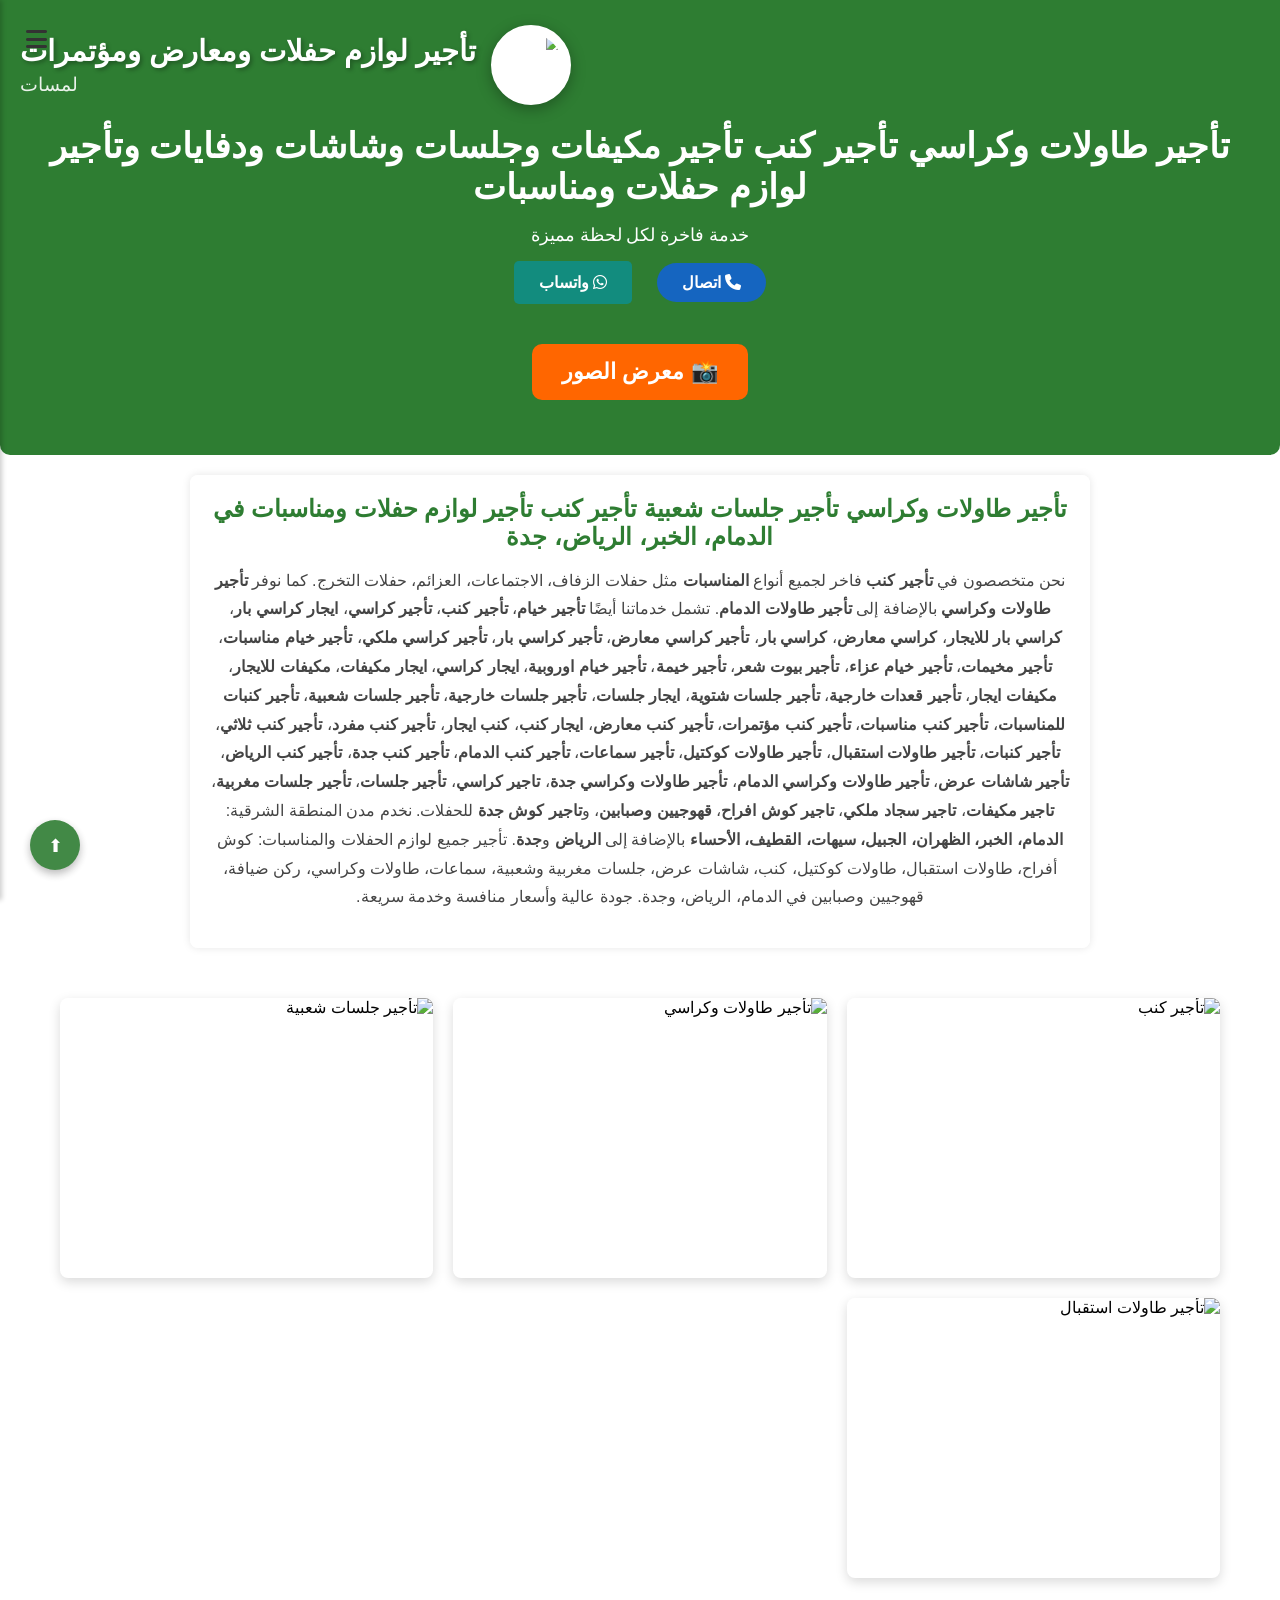
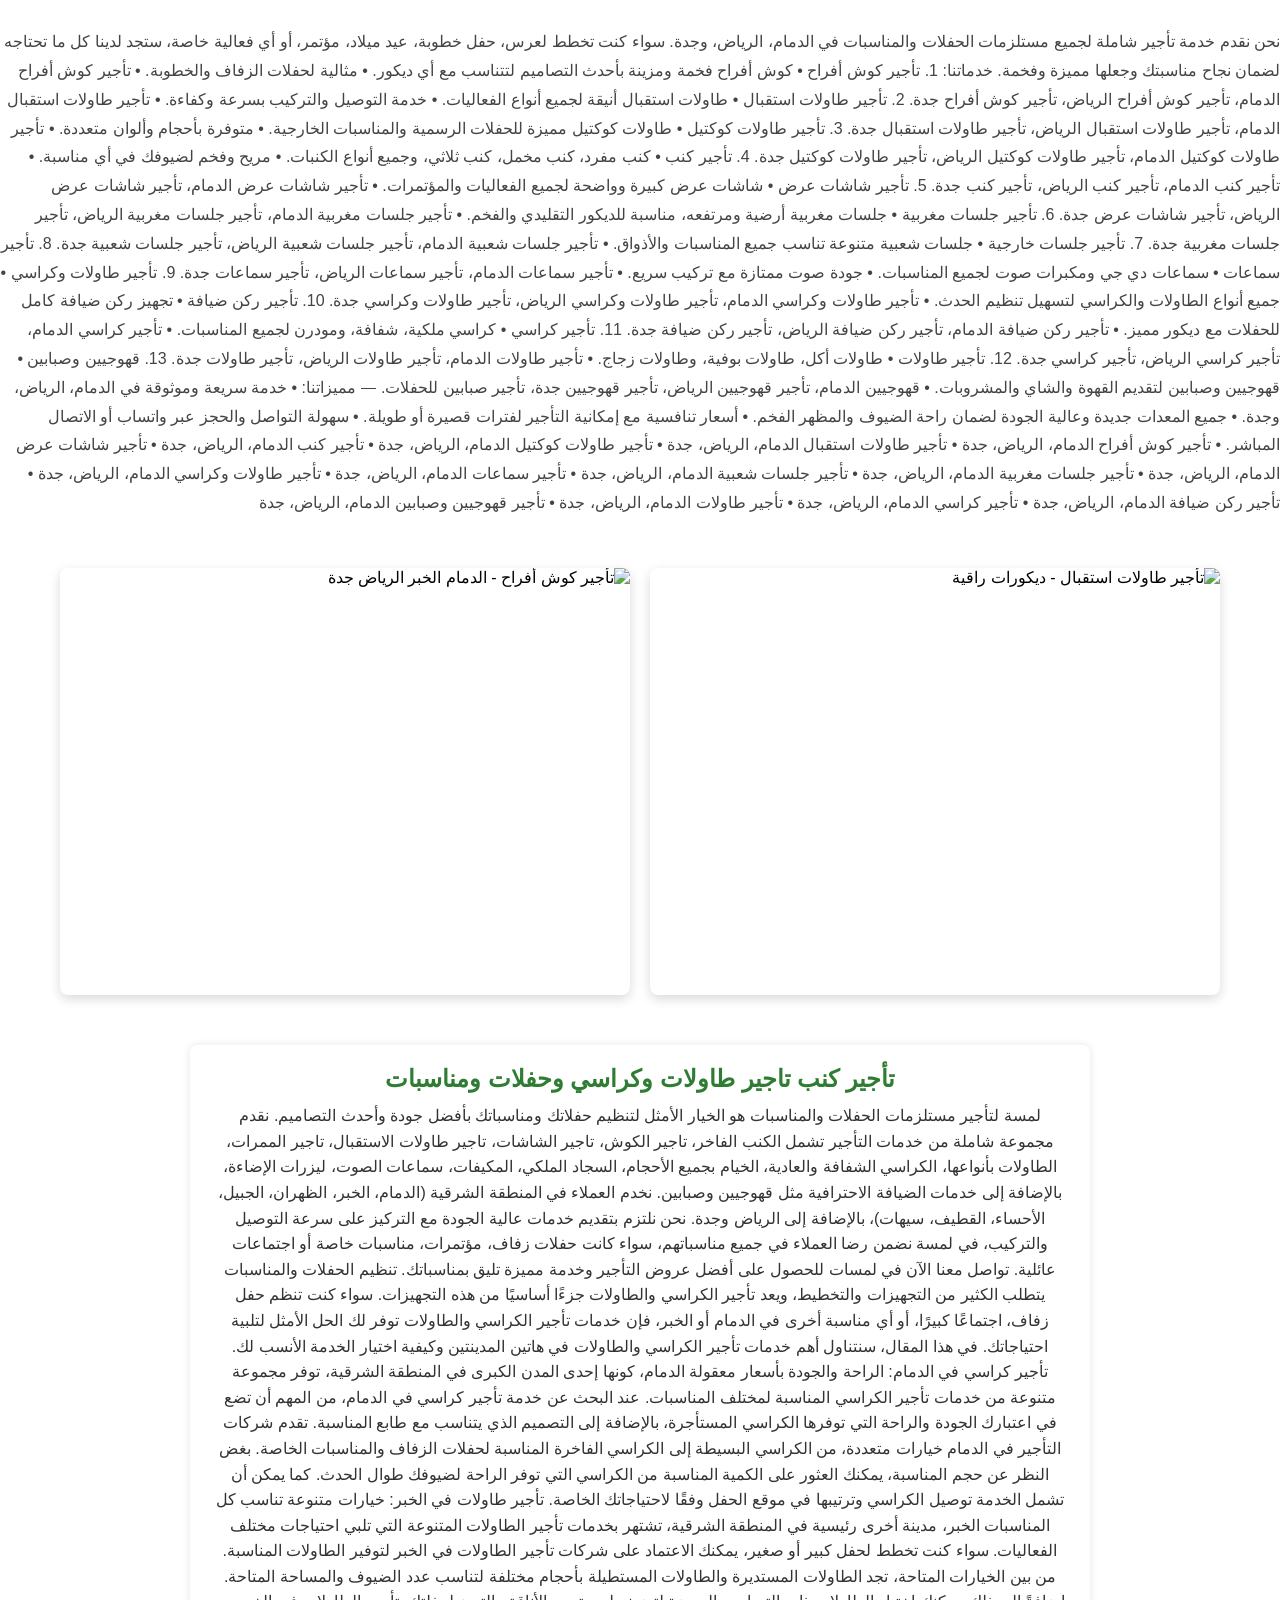
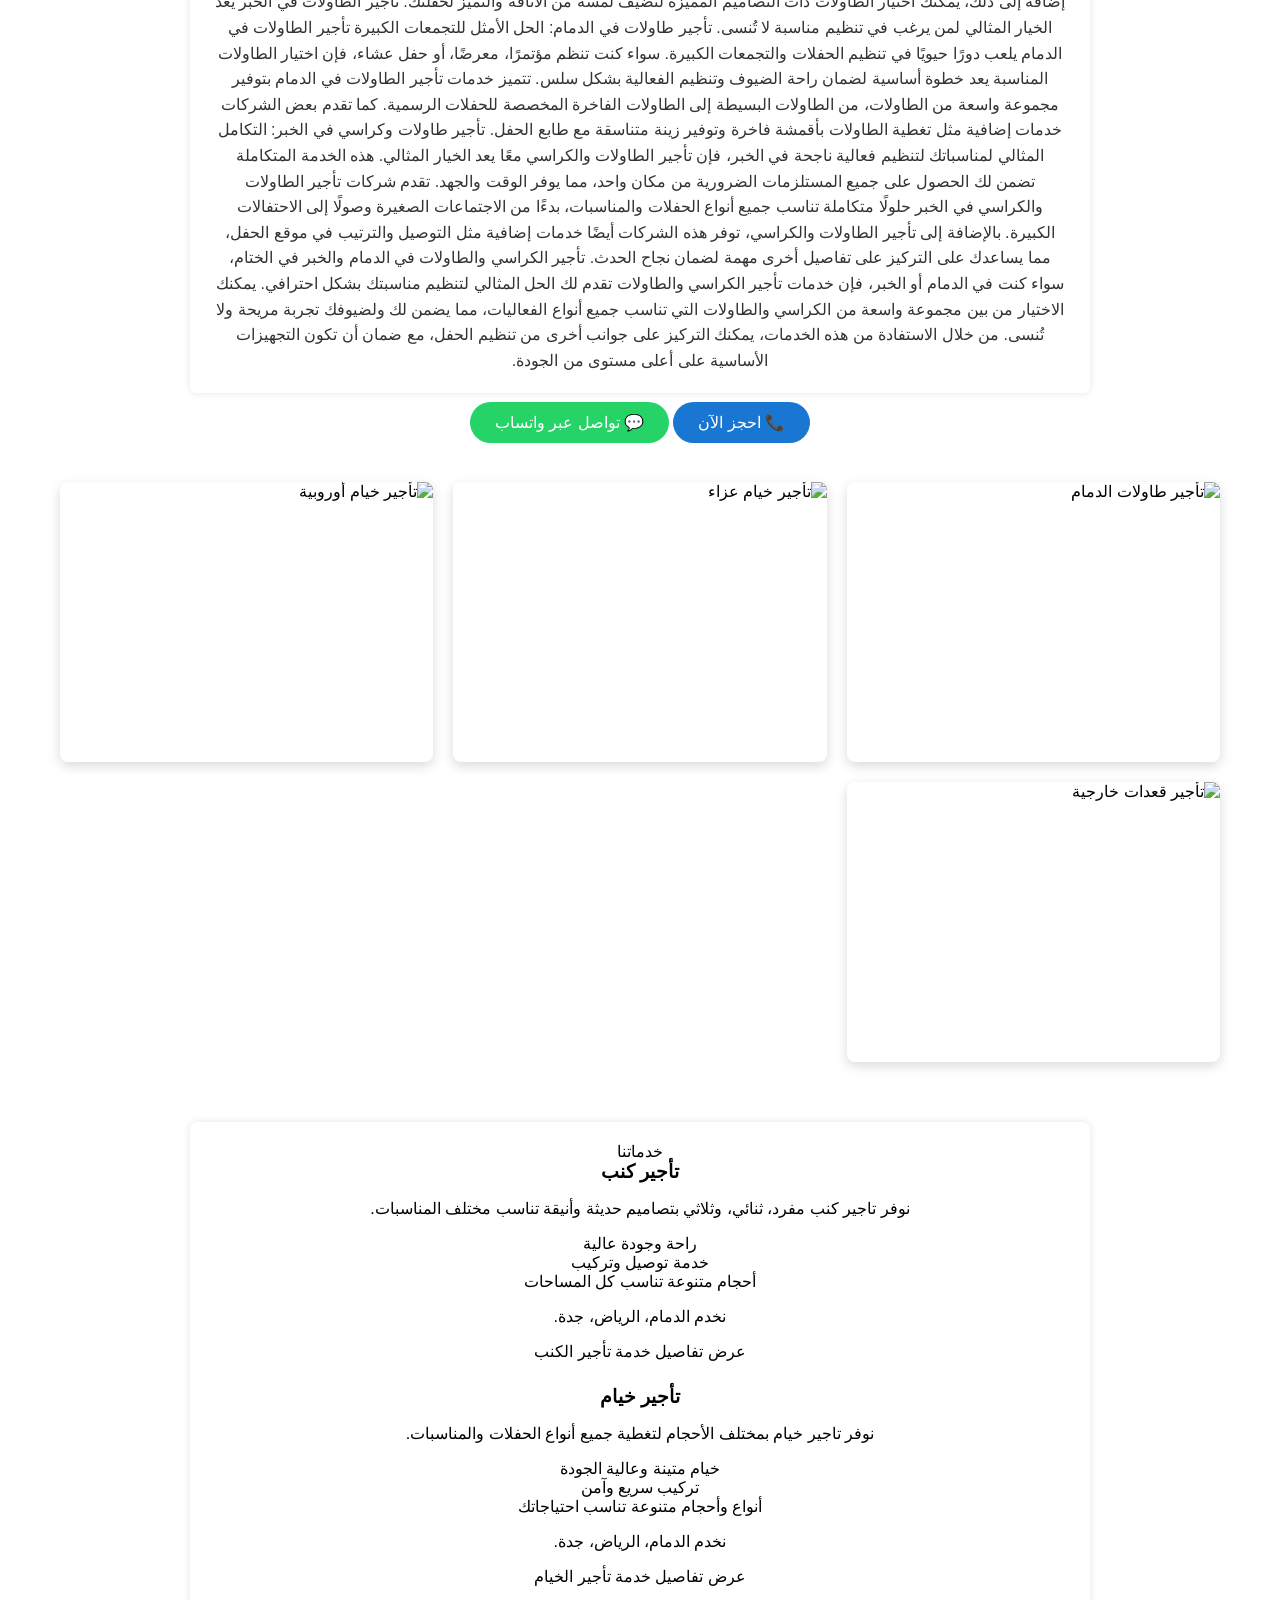
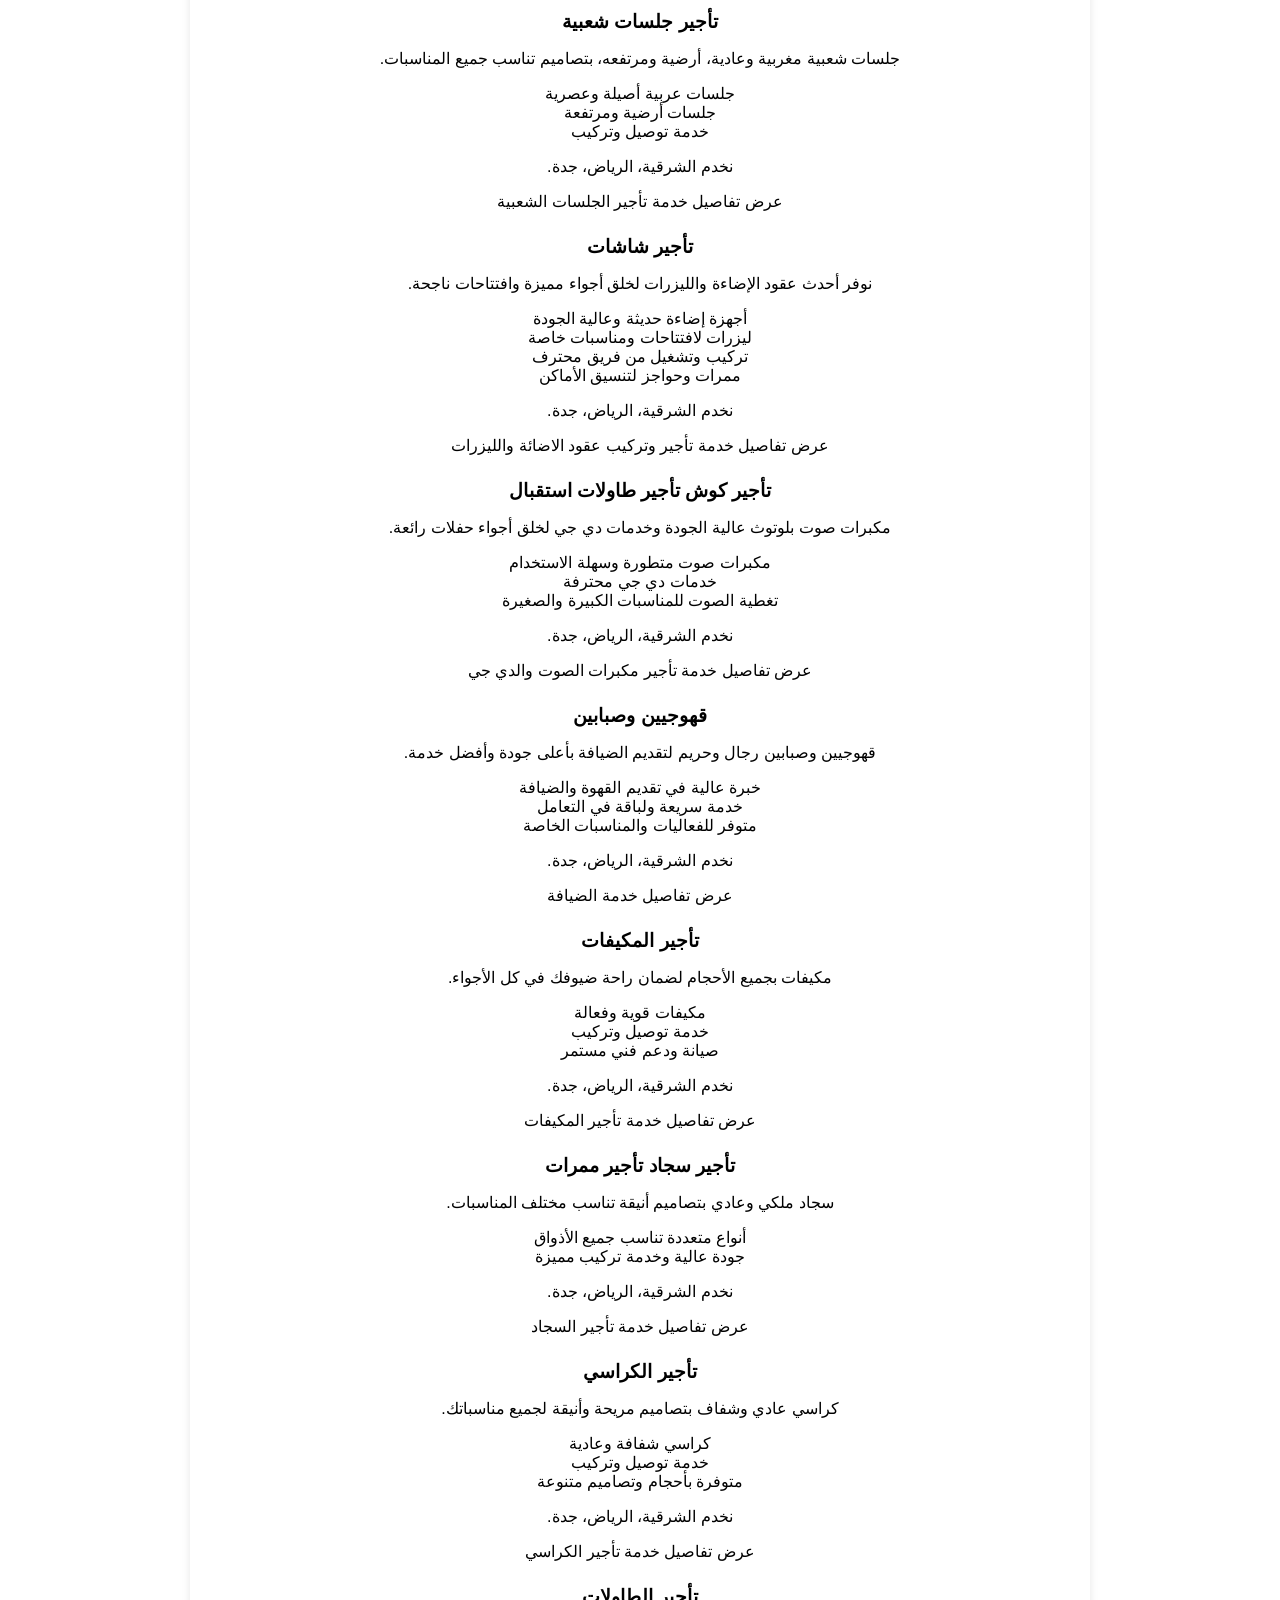
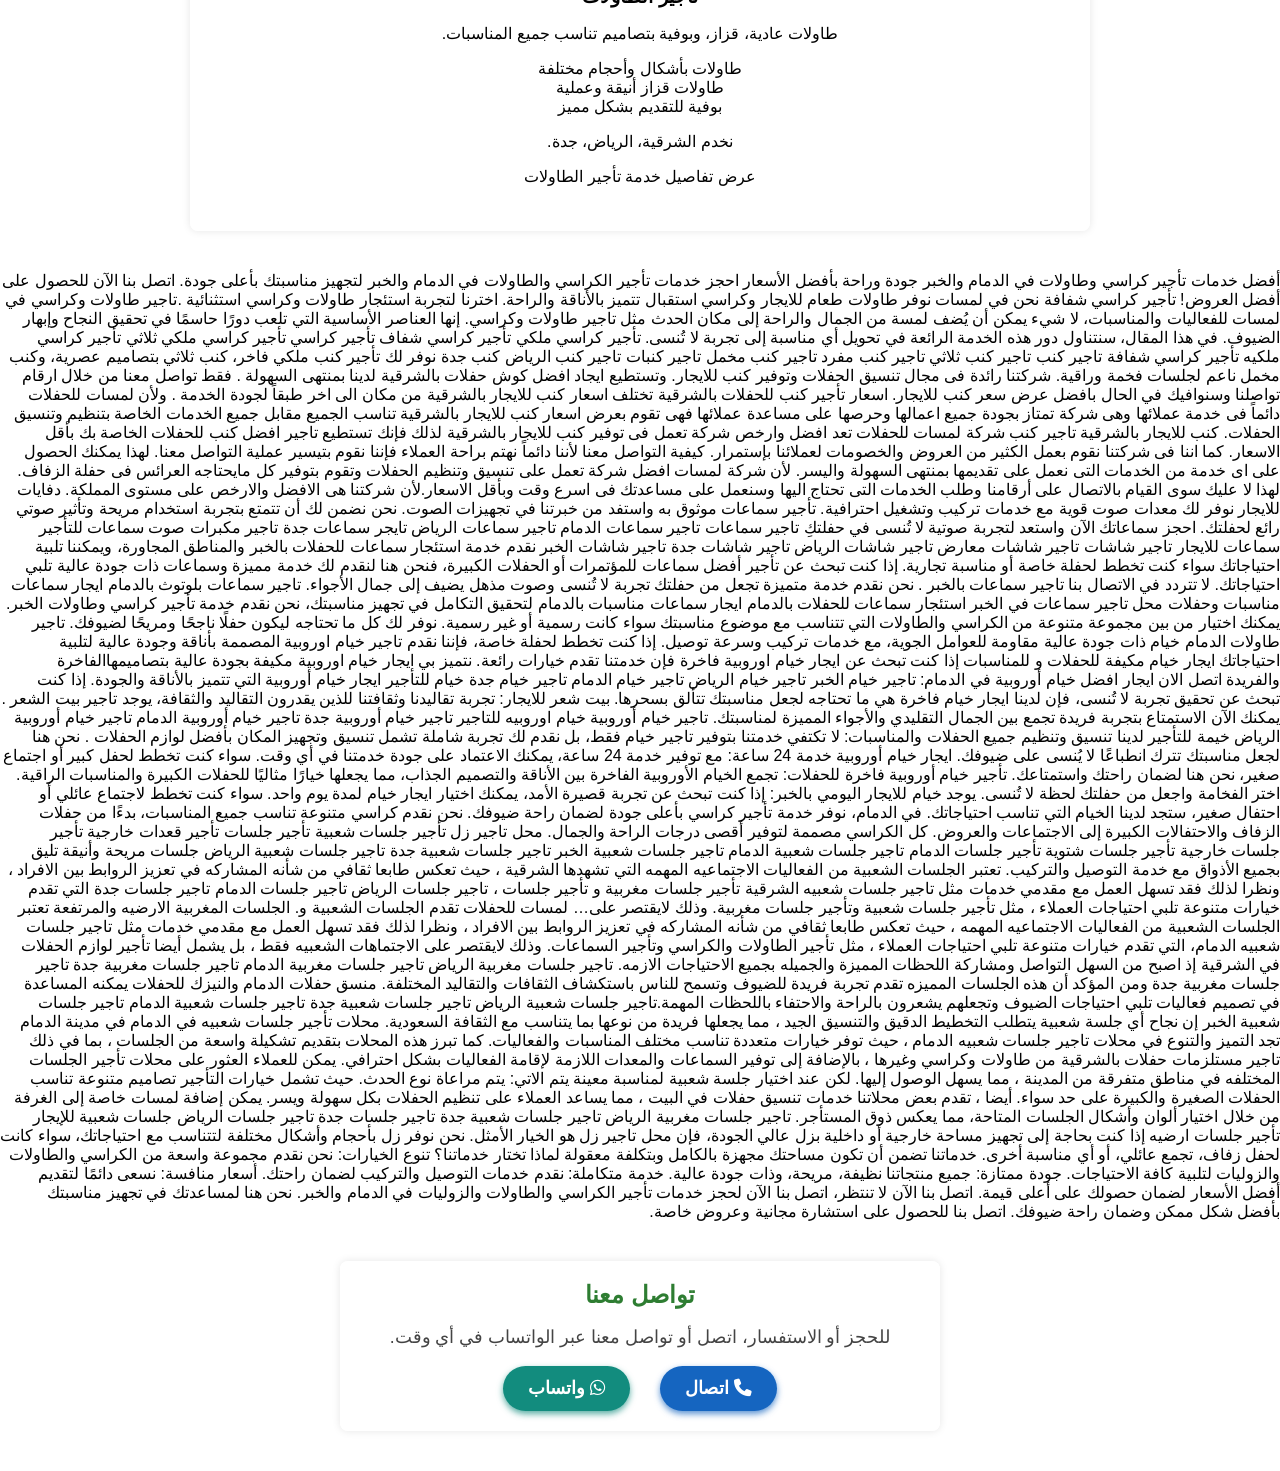
==== commit e6510d73: "Update rental services description in Arabic" ====
--- a/index.html
+++ b/index.html
@@ -627,7 +627,7 @@
   <h2 style="color: #2e7d32;">تأجير طاولات وكراسي تأجير جلسات شعبية تأجير كنب تأجير لوازم حفلات ومناسبات في الدمام، الخبر، الرياض، جدة</h2>
   <p style="line-height: 1.8; color: #444;">
     نحن متخصصون في <strong>تأجير كنب</strong> فاخر لجميع أنواع <strong>المناسبات</strong> مثل حفلات الزفاف، الاجتماعات، العزائم، حفلات التخرج. كما نوفر <strong>تأجير طاولات وكراسي</strong> بالإضافة إلى <strong>تأجير طاولات الدمام</strong>.
-    تشمل خدماتنا أيضًا <strong>تأجير خيام</strong>، <strong>تأجير كنب</strong>، <strong>تأجير كراسي</strong>، <strong>تأجير كراسي ملكي</strong>، <strong>تأجير خيام مناسبات</strong>، <strong>تأجير مخيمات</strong>، <strong>تأجير خيام عزاء</strong>، <strong>تأجير بيوت شعر</strong>، <strong>تأجير خيمة</strong>، <strong>تأجير خيام اوروبية</strong>، <strong>ايجار كراسي</strong>، <strong>ايجار مكيفات</strong>، <strong>مكيفات للايجار</strong>، <strong>مكيفات ايجار</strong>، <strong>تأجير قعدات خارجية</strong>، <strong>تأجير جلسات شتوية</strong>، <strong>ايجار جلسات</strong>، <strong>تأجير جلسات خارجية</strong>، <strong>تأجير جلسات شعبية</strong>، <strong>تأجير كنبات للمناسبات</strong>، <strong>تأجير كنب مناسبات</strong>، <strong>تأجير كنب مؤتمرات</strong>، <strong>تأجير كنب معارض</strong>، <strong>ايجار كنب</strong>، <strong>كنب ايجار</strong>، <strong>تأجير كنب مفرد</strong>، <strong>تأجير كنب ثلاثي</strong>، <strong>تأجير كنبات</strong>، <strong>تأجير طاولات استقبال</strong>،  <strong>تأجير طاولات كوكتيل</strong>،  <strong>تأجير سماعات</strong>،  <strong>تأجير كنب الدمام</strong>،  <strong>تأجير كنب جدة</strong>،  <strong>تأجير كنب الرياض</strong>،  <strong>تأجير شاشات عرض</strong>،  <strong>تأجير طاولات وكراسي الدمام</strong>،  <strong>تأجير طاولات وكراسي جدة</strong>، <strong>تاجير كراسي</strong>،  <strong>تأجير جلسات</strong>،  <strong>تأجير جلسات مغربية</strong>، <strong>تاجير مكيفات</strong>، <strong>تاجير سجاد ملكي</strong>، <strong>تاجير كوش افراح</strong>، <strong>قهوجيين وصبابين</strong>، و<strong>تاجير كوش جدة</strong> للحفلات.
+    تشمل خدماتنا أيضًا <strong>تأجير خيام</strong>، <strong>تأجير كنب</strong>، <strong>تأجير كراسي</strong>، <strong>ايجار كراسي بار</strong>، <strong>كراسي بار للايجار</strong>، <strong>كراسي معارض</strong>، <strong>كراسي بار</strong>، <strong>تأجير كراسي معارض</strong>، <strong>تأجير كراسي بار</strong>، <strong>تأجير كراسي ملكي</strong>، <strong>تأجير خيام مناسبات</strong>، <strong>تأجير مخيمات</strong>، <strong>تأجير خيام عزاء</strong>، <strong>تأجير بيوت شعر</strong>، <strong>تأجير خيمة</strong>، <strong>تأجير خيام اوروبية</strong>، <strong>ايجار كراسي</strong>، <strong>ايجار مكيفات</strong>، <strong>مكيفات للايجار</strong>، <strong>مكيفات ايجار</strong>، <strong>تأجير قعدات خارجية</strong>، <strong>تأجير جلسات شتوية</strong>، <strong>ايجار جلسات</strong>، <strong>تأجير جلسات خارجية</strong>، <strong>تأجير جلسات شعبية</strong>، <strong>تأجير كنبات للمناسبات</strong>، <strong>تأجير كنب مناسبات</strong>، <strong>تأجير كنب مؤتمرات</strong>، <strong>تأجير كنب معارض</strong>، <strong>ايجار كنب</strong>، <strong>كنب ايجار</strong>، <strong>تأجير كنب مفرد</strong>، <strong>تأجير كنب ثلاثي</strong>، <strong>تأجير كنبات</strong>، <strong>تأجير طاولات استقبال</strong>،  <strong>تأجير طاولات كوكتيل</strong>،  <strong>تأجير سماعات</strong>،  <strong>تأجير كنب الدمام</strong>،  <strong>تأجير كنب جدة</strong>،  <strong>تأجير كنب الرياض</strong>،  <strong>تأجير شاشات عرض</strong>،  <strong>تأجير طاولات وكراسي الدمام</strong>،  <strong>تأجير طاولات وكراسي جدة</strong>، <strong>تاجير كراسي</strong>،  <strong>تأجير جلسات</strong>،  <strong>تأجير جلسات مغربية</strong>، <strong>تاجير مكيفات</strong>، <strong>تاجير سجاد ملكي</strong>، <strong>تاجير كوش افراح</strong>، <strong>قهوجيين وصبابين</strong>، و<strong>تاجير كوش جدة</strong> للحفلات.
     نخدم مدن المنطقة الشرقية: <strong>الدمام، الخبر، الظهران، الجبيل، سيهات، القطيف، الأحساء</strong> بالإضافة إلى <strong>الرياض</strong> و<strong>جدة</strong>.
  تأجير جميع لوازم الحفلات والمناسبات: كوش أفراح، طاولات استقبال، طاولات كوكتيل، كنب، شاشات عرض، جلسات مغربية وشعبية، سماعات، طاولات وكراسي، ركن ضيافة، قهوجيين وصبابين في الدمام، الرياض، وجدة. جودة عالية وأسعار منافسة وخدمة سريعة.
  </p>
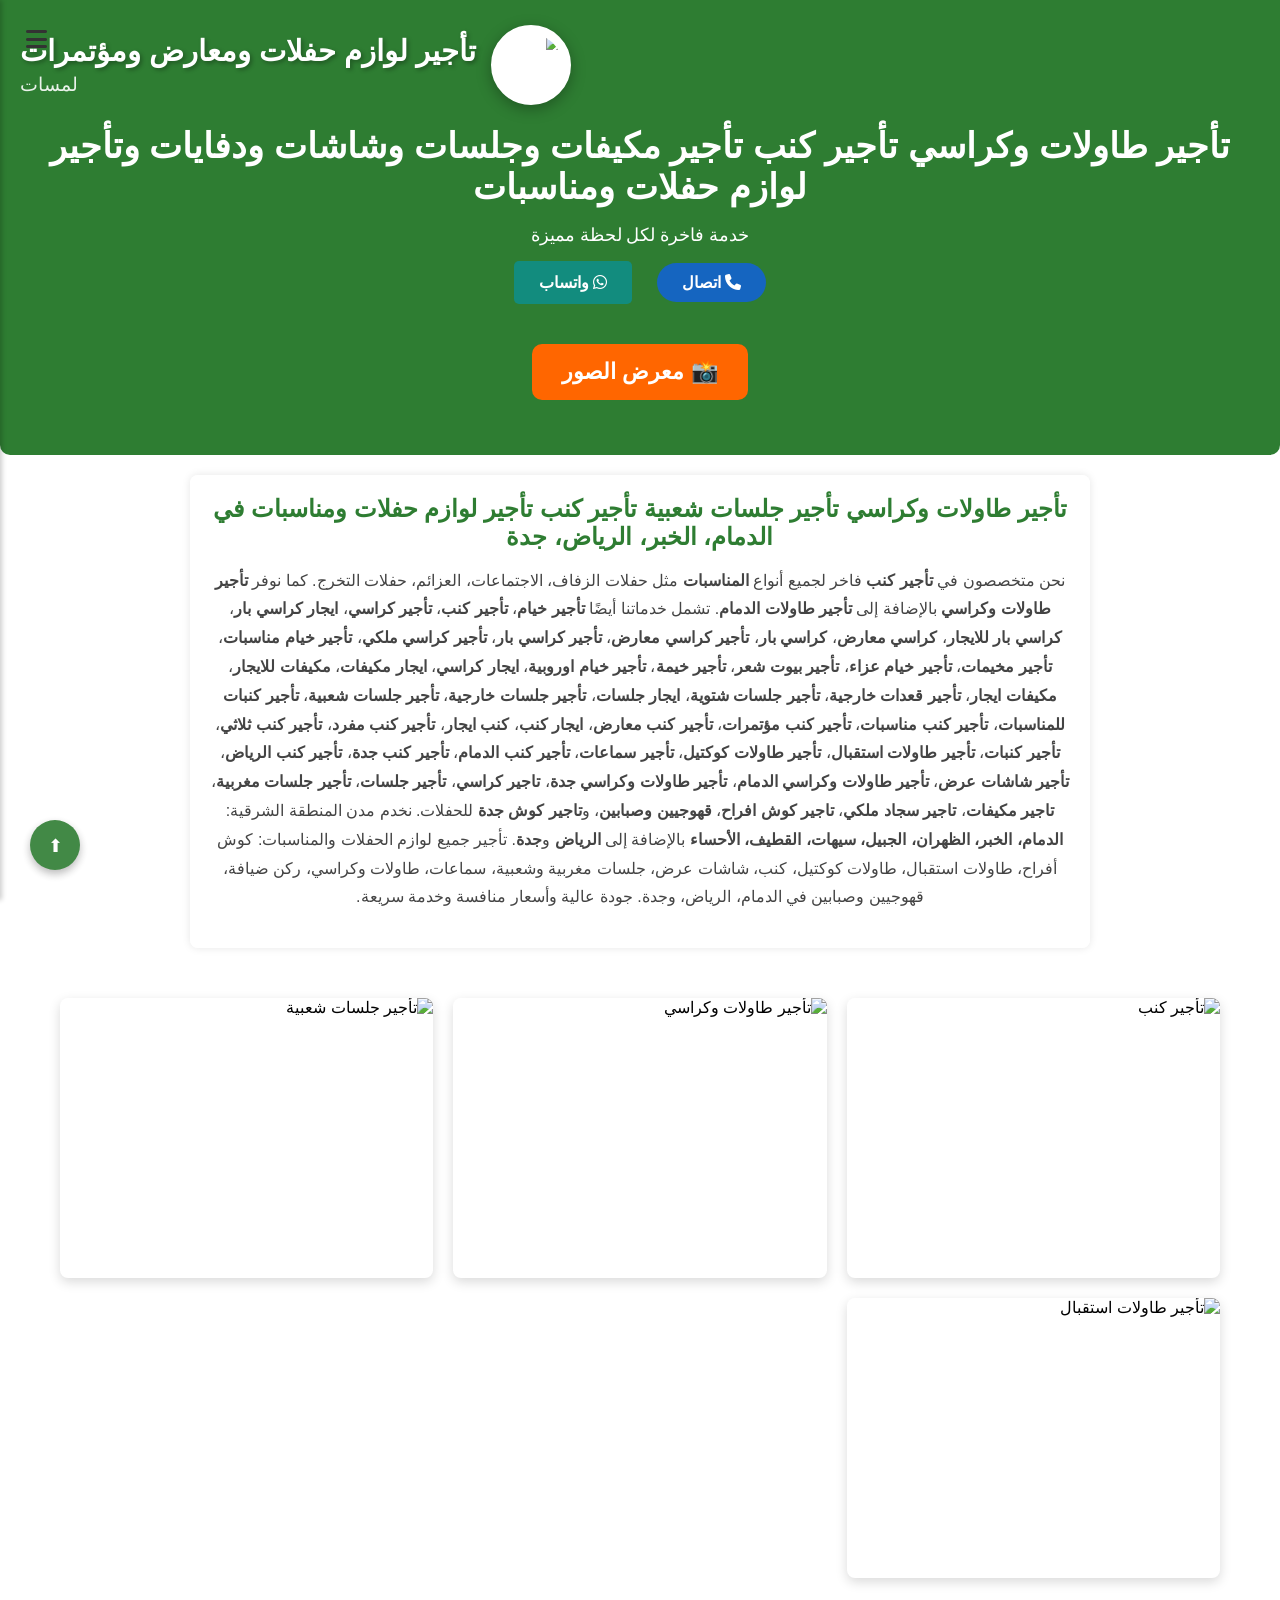
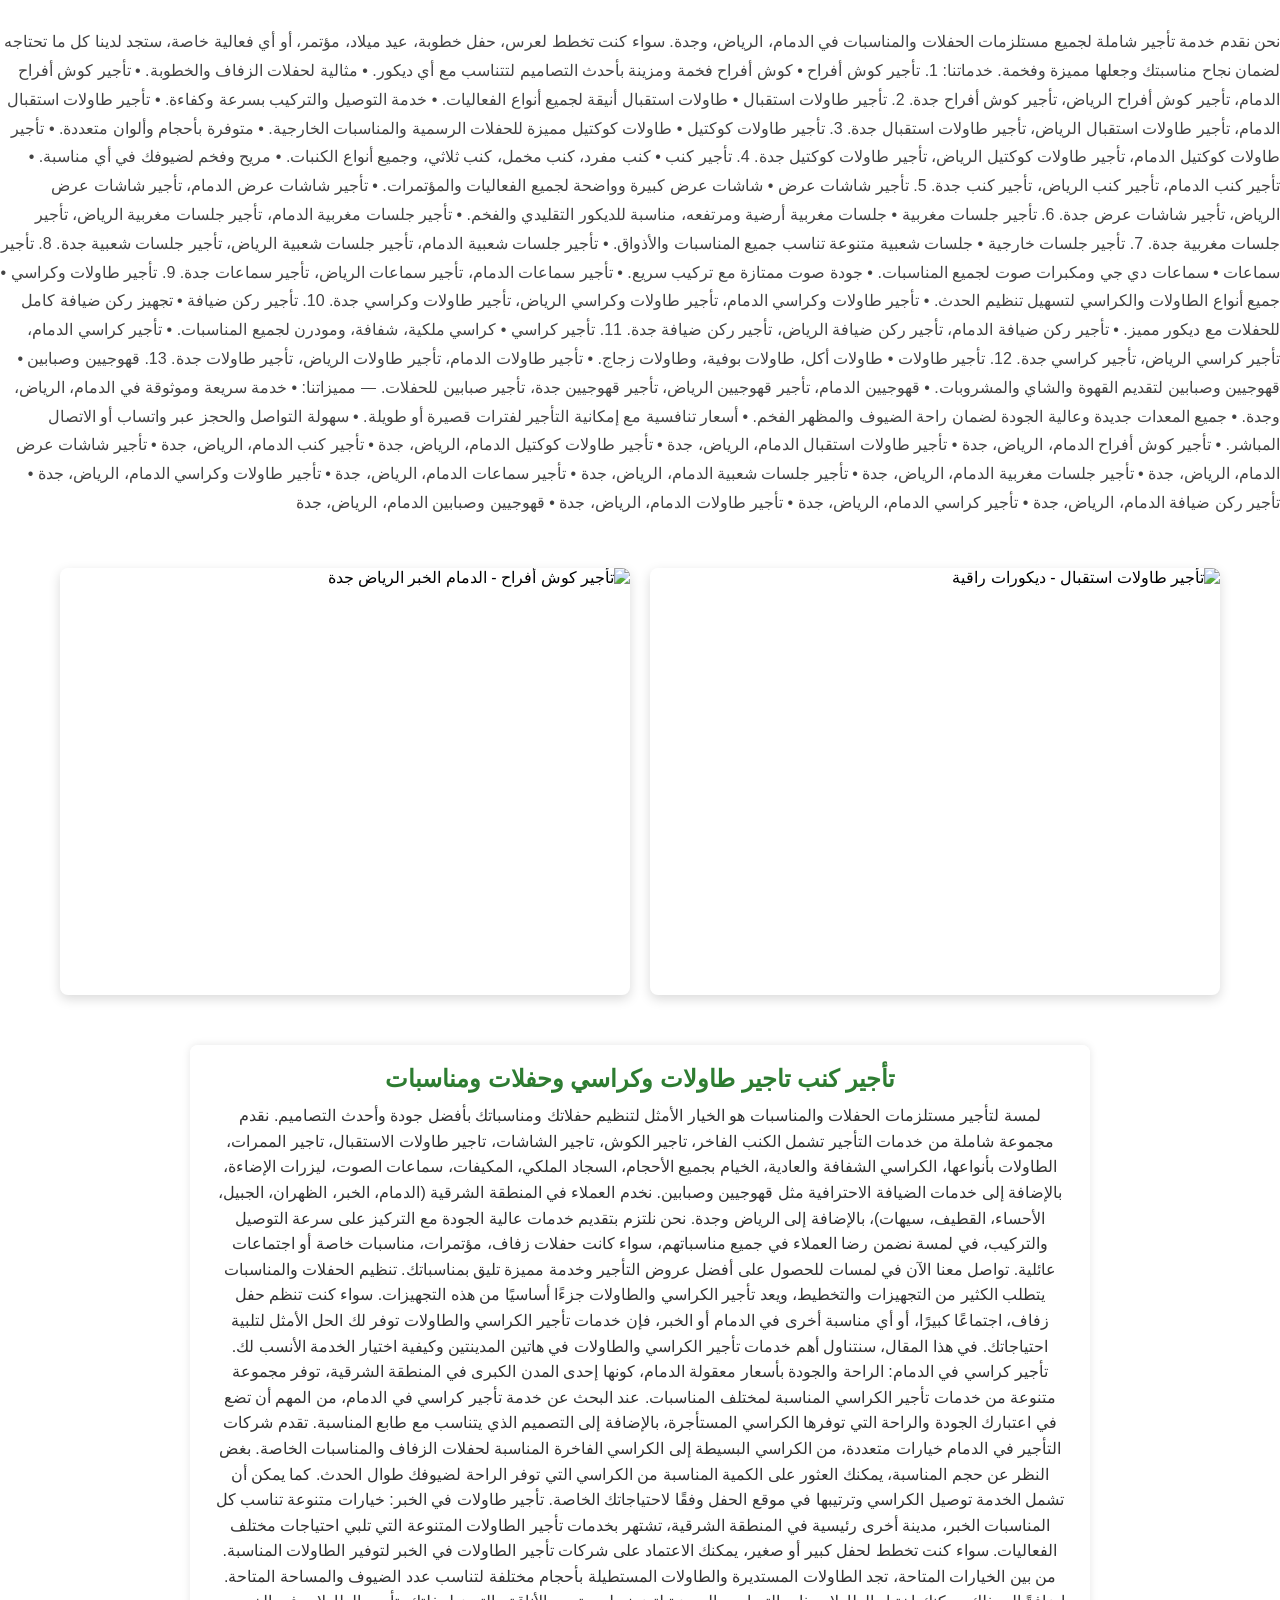
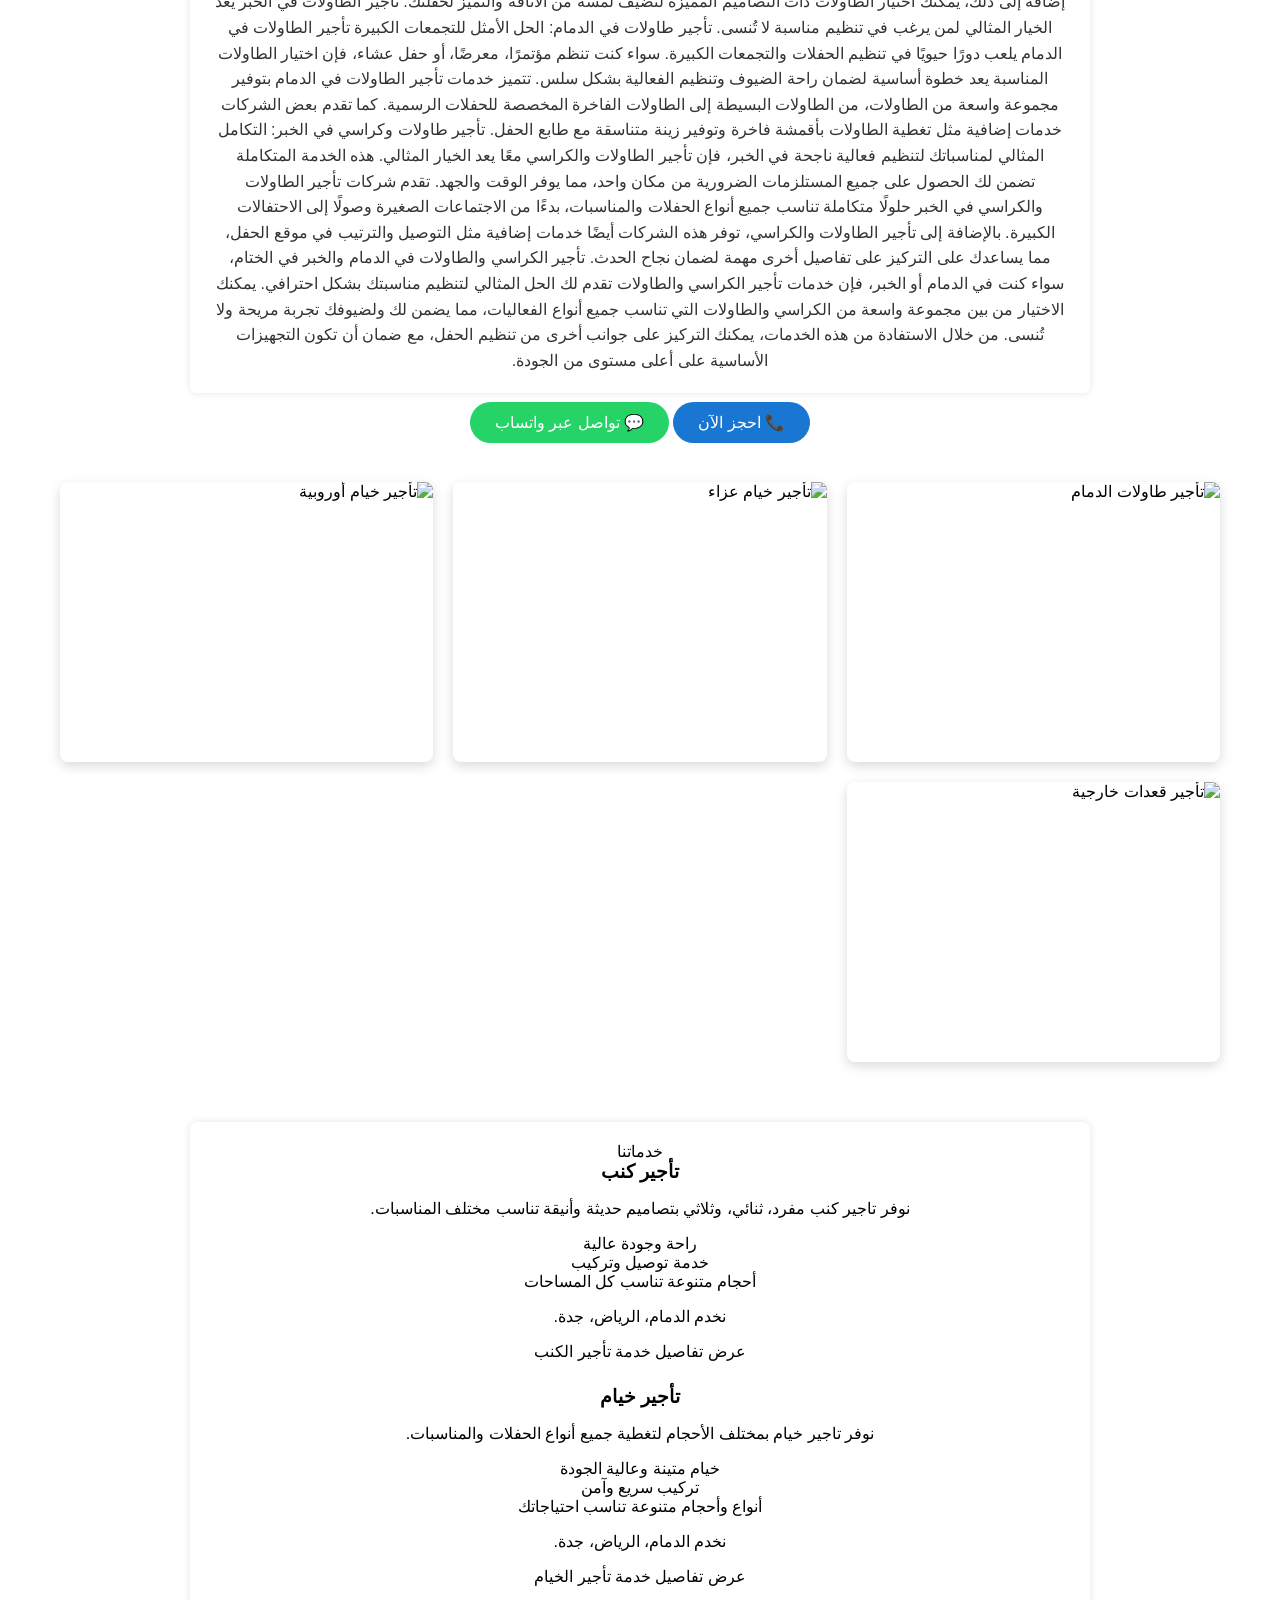
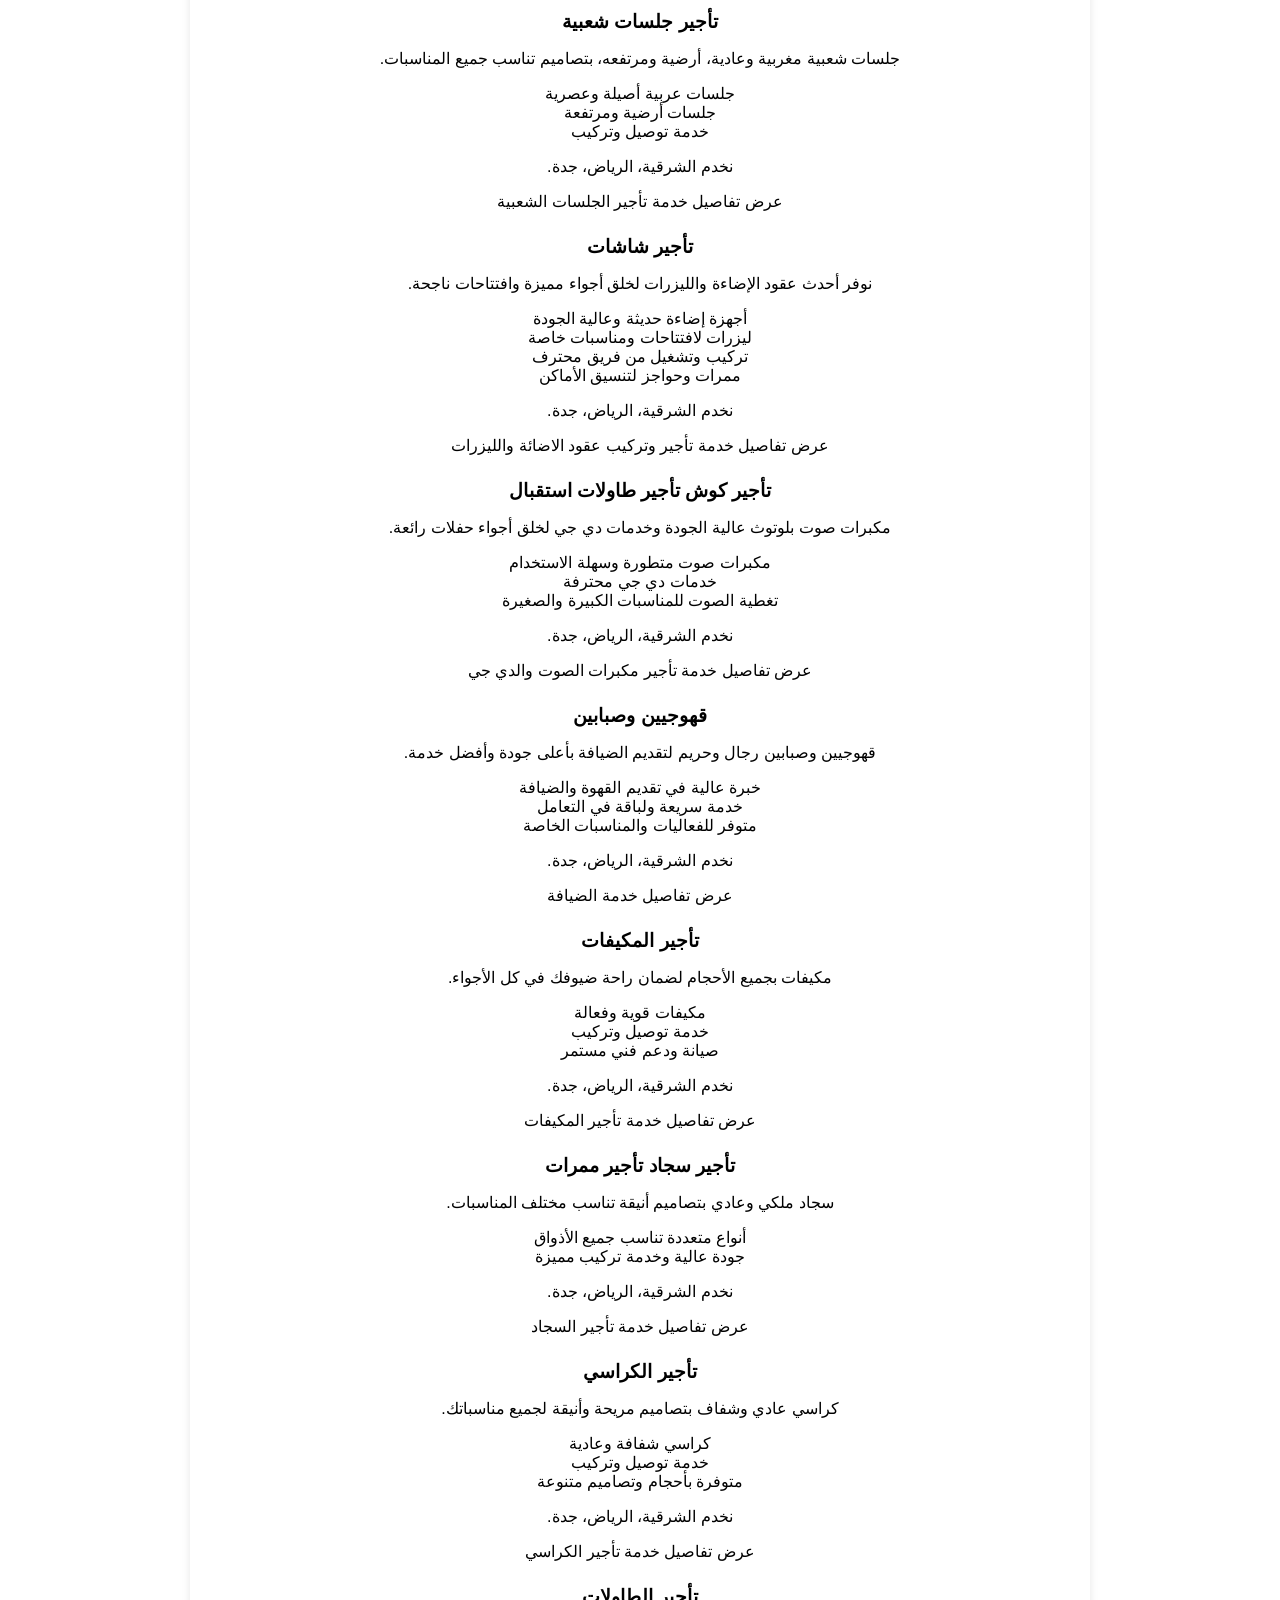
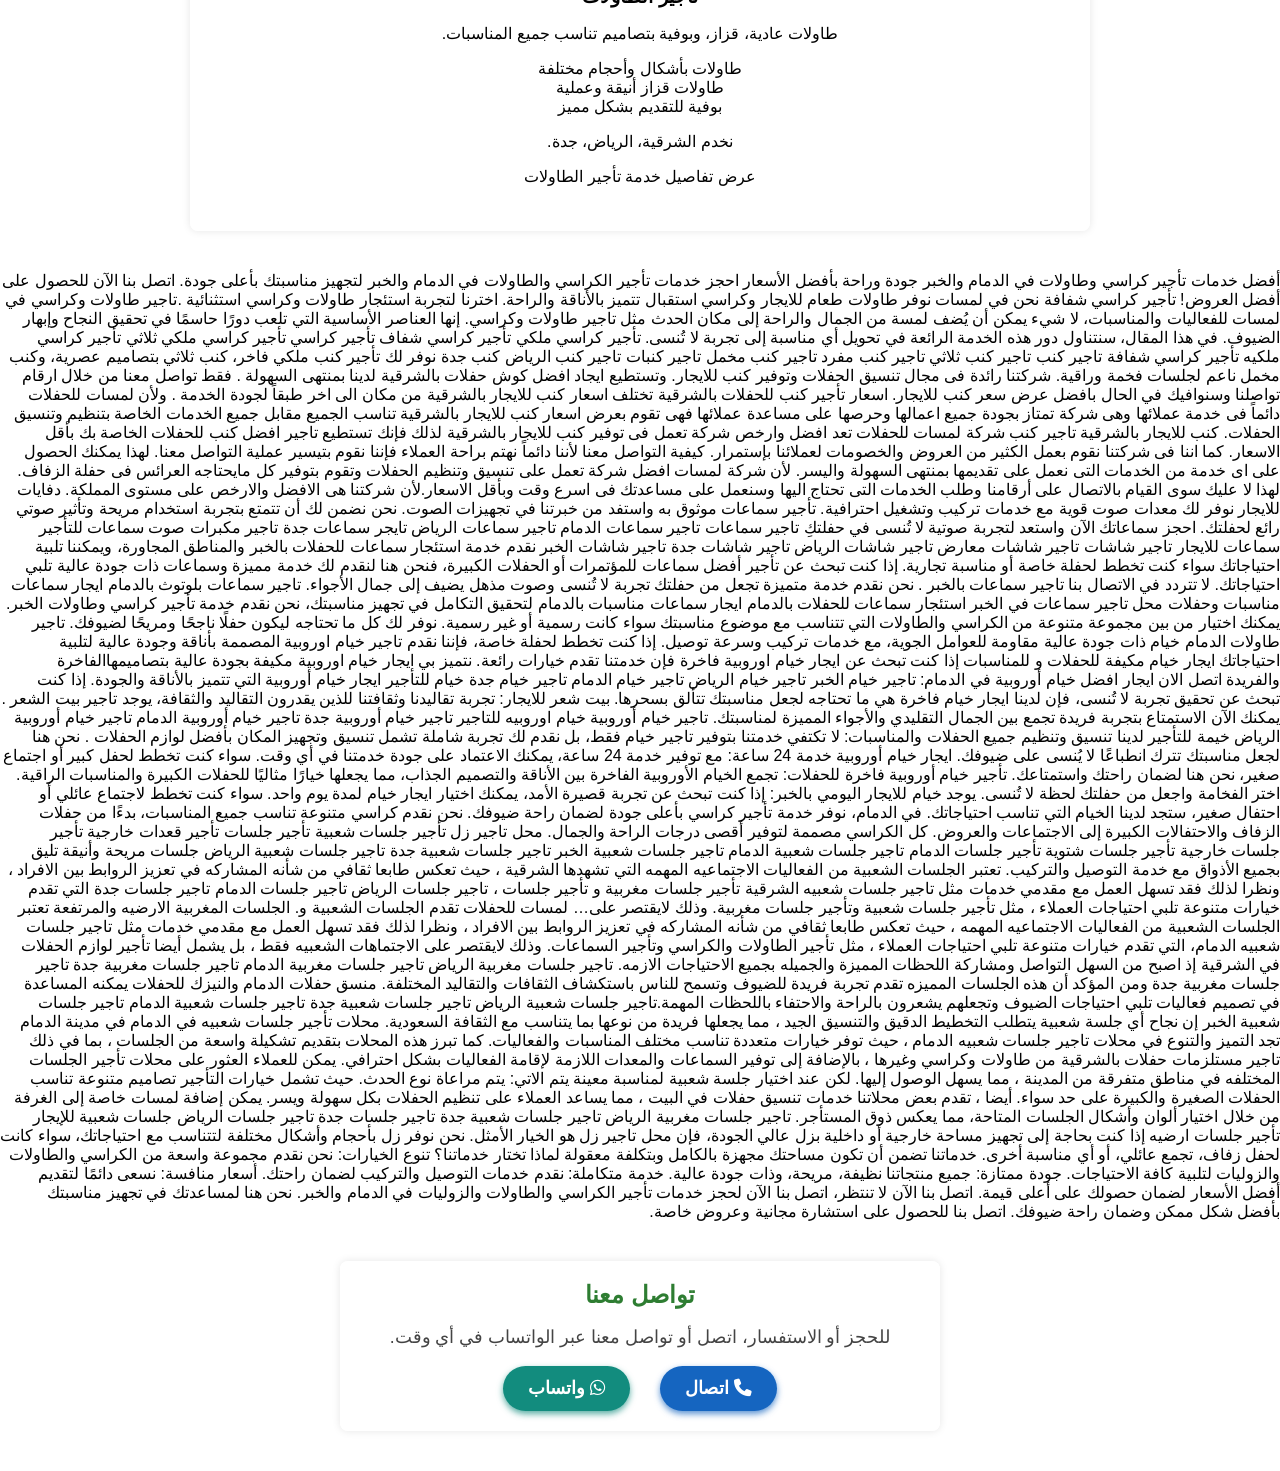
==== commit 7f2847a9: "Update index.html" ====
--- a/index.html
+++ b/index.html
@@ -3,6 +3,15 @@
 <head>
 	<meta charset="UTF-8" />
   <title>تأجير كراسي وطاولات تأجير كنب وجلسات لوازم حفلات ومناسبات | تجهيز مناسبات الشرقية والرياض وجدة</title>
+  <!-- Google tag (gtag.js) -->
+<script async src="https://www.googletagmanager.com/gtag/js?id=G-BFEC7VBJZ8"></script>
+<script>
+  window.dataLayer = window.dataLayer || [];
+  function gtag(){dataLayer.push(arguments);}
+  gtag('js', new Date());
+
+  gtag('config', 'G-BFEC7VBJZ8');
+</script>
   <meta name="viewport" content="width=device-width, initial-scale=1.0">
   <meta name="description" content="تأجير كراسي وطاولات تأجير كنب تأجير جلسات تأجير كوش تأجير طاولات استقبال، تجهيز الحفلات والمناسبات بأفضل الأسعار وجودة عالية. اتصل الآن واحصل على خدمة مميزة تشمل كافة مستلزمات الفعاليات.">
   <meta name="application-name" content="لمسات للحفلات والمناسبات">
@@ -22,105 +31,25 @@
   <!-- Google Search Console verification -->
   <meta name="google-site-verification" content="lK-_eTTjn_Y2lShGBaf8jJqfly2iYo-KkNimSh79gCM" />
 
-  <!-- بيانات التاجر -->
+ <!-- بيانات التاجر -->
 <script type="application/ld+json">
 {
   "@context": "https://schema.org",
   "@type": "Organization",
- "name": "تأجير لوازم حفلات ومعارض ومؤتمرات",
-"alternateName": "لمسة",
-  "url": "https://www.aladyadh.com",
-  "logo": "https://www.aladyadh.com/logo.png",
+  "@id": "https://www.aladyadh.com/#organization",
+  "name": "لمسات لتأجير لوازم الحفلات",
+  "alternateName": "لمسة",
+  "url": "https://www.aladyadh.com/",
+  "logo": "https://i.postimg.cc/htndYY7v/Chat-GPT-Image-14-fbrayr-2026-11-30-09-s.png",
   "contactPoint": {
     "@type": "ContactPoint",
-    "telephone": "0559534118",
-    "contactType": "Customer Service",
+    "telephone": "+966559534118",
+    "contactType": "customer service",
     "areaServed": "SA",
     "availableLanguage": "Arabic"
   },
   "sameAs": [
     "https://www.instagram.com/lamasat7"
-  ]
-}
-</script>
-
-<!-- مقتطفات المنتجات لكل الخدمات -->
-<script type="application/ld+json">
-{
-  "@context": "https://schema.org/",
-  "@graph": [
-    {
-      "@type": "Product",
-      "name": "تأجير كنب",
-      "image": "https://i.postimg.cc/66j3V9PJ/IMG-3221.jpg",
-      "description": "تأجير كنب فخم للمناسبات والحفلات",
-      "offers": {
-        "@type": "Offer",
-        "url": "https://www.aladyadh.com/kanab.html",
-        "priceCurrency": "SAR",
-        "price": "100",
-        "availability": "https://schema.org/InStock"
-      },
-      "aggregateRating": {
-        "@type": "AggregateRating",
-        "ratingValue": "5",
-        "reviewCount": "10"
-      }
-    },
-    {
-      "@type": "Product",
-      "name": "تأجير مكيفات AC",
-      "image": "https://i.postimg.cc/7LZQ2H7L/ac.jpg",
-      "description": "تأجير مكيفات لجميع المناسبات",
-      "offers": {
-        "@type": "Offer",
-        "url": "https://www.aladyadh.com/ac.html",
-        "priceCurrency": "SAR",
-        "price": "150",
-        "availability": "https://schema.org/InStock"
-      },
-      "aggregateRating": {
-        "@type": "AggregateRating",
-        "ratingValue": "5",
-        "reviewCount": "8"
-      }
-    },
-    {
-      "@type": "Product",
-      "name": "تأجير جلسات شعبية",
-      "image": "https://i.postimg.cc/63RdJbQV/b3168f60-5a8a-49be-a705-45da4fcf5726.jpg",
-      "description": "تأجير جلسات شعبية للمناسبات",
-      "offers": {
-        "@type": "Offer",
-        "url": "https://www.aladyadh.com/jalsat.html",
-        "priceCurrency": "SAR",
-        "price": "120",
-        "availability": "https://schema.org/InStock"
-      },
-      "aggregateRating": {
-        "@type": "AggregateRating",
-        "ratingValue": "5",
-        "reviewCount": "7"
-      }
-    },
-    {
-      "@type": "Product",
-      "name": "تأجير طاولات وكراسي",
-      "image": "https://i.postimg.cc/kMfcxb9J/a89f7420-69cb-475c-a69c-3da37e1bbdb0.jpg",
-      "description": "تأجير طاولات وكراسي للمناسبات",
-      "offers": {
-        "@type": "Offer",
-        "url": "https://www.aladyadh.com/tables.html",
-        "priceCurrency": "SAR",
-        "price": "150",
-        "availability": "https://schema.org/InStock"
-      },
-      "aggregateRating": {
-        "@type": "AggregateRating",
-        "ratingValue": "5",
-        "reviewCount": "14"
-      }
-    }
   ]
 }
 </script>
@@ -158,48 +87,42 @@
   <link rel="preload" href="https://cdnjs.cloudflare.com/ajax/libs/font-awesome/6.4.0/css/all.min.css" as="style" onload="this.onload=null;this.rel='stylesheet'">
   <noscript><link rel="stylesheet" href="https://cdnjs.cloudflare.com/ajax/libs/font-awesome/6.4.0/css/all.min.css"></noscript>
 
-  <!-- JSON-LD لتعريف النشاط التجاري -->
-  <script type="application/ld+json">
-  {
-    "@context": "https://schema.org",
-    "@type": "LocalBusiness",
-    "name": "لمسة لتأجير لوازم الحفلات تأجير طاولات وكراسي تأجير كنب تأجير جلسات شعبية تأجير خيام تأجير دفايات تاجير طاولات استقبال تاجير كوش تاجير جلسات ولوازم الحفلات",
-    "image": "https://i.postimg.cc/QxMDh9df/favicon.png",
-    "url": "https://www.aladyadh.com",
-    "telephone": "+966559534118",
-    "address": {
-      "@type": "PostalAddress",
-      "streetAddress": "شارع الملك فهد",
-      "addressLocality": "الدمام",
-      "addressRegion": "المنطقة الشرقية",
-      "postalCode": "32210",
-      "addressCountry": "SA"
-    },
-    "openingHoursSpecification": [
-      {
-        "@type": "OpeningHoursSpecification",
-        "dayOfWeek": [
-          "Sunday",
-          "Monday",
-          "Tuesday",
-          "Wednesday",
-          "Thursday",
-          "Friday",
-          "Saturday"
-        ],
-        "opens": "00:00",
-        "closes": "23:59"
-      }
-    ],
-    "priceRange": "متوسط",
-    "description": "تأجير طاولات وكراسي وكنب كوش وطاولات استقبال وطاولات كوكتيل وركن ضيافة وشاشات وليزرات وجلسات شعبية وخيام وسجاد ومكيفات وسماعات وضيافة في الدمام والرياض وجدة.",
-    "geo": {
-      "@type": "GeoCoordinates",
-      "latitude": 26.4207,
-      "longitude": 50.0888
-    }
-  }
-  </script>
+ <!-- JSON-LD لتعريف النشاط التجاري -->
+<script type="application/ld+json">
+{
+  "@context": "https://schema.org",
+  "@type": "LocalBusiness",
+  "@id": "https://www.aladyadh.com/#localbusiness",
+  "name": "لمسات لتأجير لوازم الحفلات",
+  "image": "https://i.postimg.cc/htndYY7v/Chat-GPT-Image-14-fbrayr-2026-11-30-09-s.png",
+  "url": "https://www.aladyadh.com/",
+  "telephone": "+966559534118",
+  "address": {
+    "@type": "PostalAddress",
+    "streetAddress": "شارع الملك فهد",
+    "addressLocality": "الدمام",
+    "addressRegion": "المنطقة الشرقية",
+    "postalCode": "32210",
+    "addressCountry": "SA"
+  },
+  "openingHoursSpecification": [
+    {
+      "@type": "OpeningHoursSpecification",
+      "dayOfWeek": ["Sunday","Monday","Tuesday","Wednesday","Thursday","Friday","Saturday"],
+      "opens": "00:00",
+      "closes": "23:59"
+    }
+  ],
+  "priceRange": "SAR 100-500",
+  "description": "تأجير طاولات وكراسي وكنب وكوش وطاولات استقبال وجلسات شعبية وخيام وسجاد ومكيفات وسماعات وضيافة في الدمام والرياض وجدة.",
+  "geo": {
+    "@type": "GeoCoordinates",
+    "latitude": 26.4207,
+    "longitude": 50.0888
+  },
+  "areaServed": ["الدمام", "الخبر", "الرياض", "جدة"]
+}
+</script>
 
   <style>
     /* --- بداية التنسيق العام --- */
@@ -731,9 +654,8 @@
 	•	تأجير ركن ضيافة الدمام، الرياض، جدة
 	•	تأجير كراسي الدمام، الرياض، جدة
 	•	تأجير طاولات الدمام، الرياض، جدة
-	•	تأجير قهوجيين وصبابين الدمام، الرياض، جدة
+	•	قهوجيين وصبابين الدمام، الرياض، جدة
   </p>
-</section>
 
 	<div class="gallery">
     <img src="https://i.postimg.cc/XJfbNnk6/c0c15521-69e3-4c2c-8770-bcc5196b093b.jpg" 
